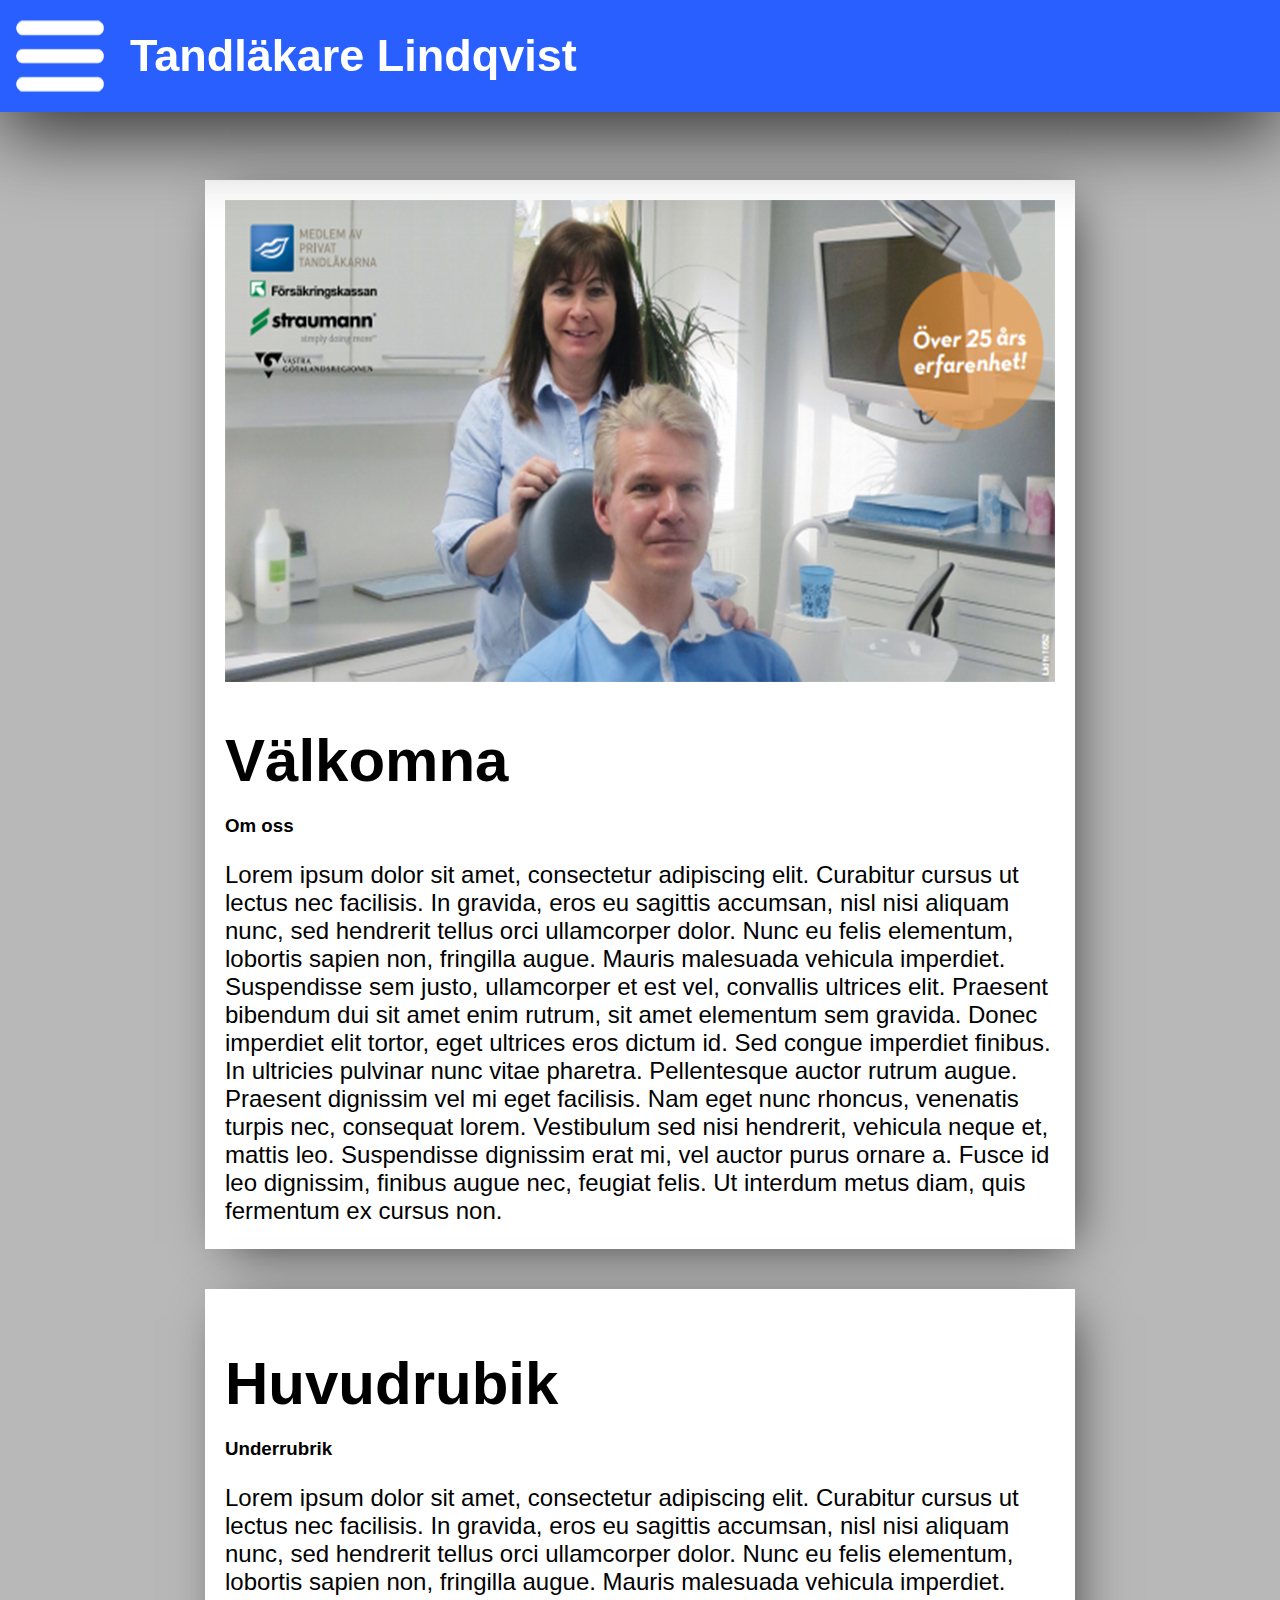
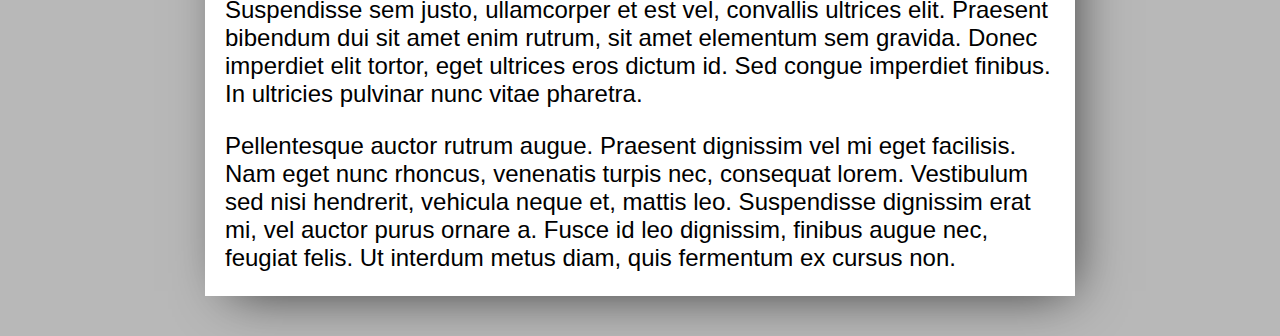
==== template/site/index.html @ 8f458cde "Finslip" ====
<!DOCTYPE html>
<html>
<head>
    <meta charset="utf-8" />
    <title>Tandläkare Lindqvist</title>
    <link href="./css/main.css" rel="stylesheet"/>
</head>
    <body>
      <div class="hamburgare_och_nav">

      <div class="hamburgare">
        <div class="hikon_close">
        <img src="./img/ic_close_white_3x.png" class="hclose" onclick="hamburgarmeny()">
      </div>
      <div class="links">
        <a href="./index.html" class="button" id="top">Hem</a>
        <a href="./personal.html" class="button">Personal</a>
        <a href="./behandlingar.html" class="button">Behandlingar</a>
        <a href="./kontakta.html" class="button">Kontakta</a>
      </div>
      </div>
      <nav>
        <img src="./img/hamburgar_menu.png" class="hikon" onclick="hamburgarmeny()">
        <h1 id="titel">Tandläkare Lindqvist</h1>
      </nav>
    </div>
      <div class="container">
        <main>
          <div class="box1">
          <img src="./img/kort2.png">
          <h1 id="fix">Välkomna</h1>
            <h3 id="fix2">Om oss</h3>
            <p>Lorem ipsum dolor sit amet, consectetur adipiscing elit. Curabitur cursus ut lectus nec facilisis.
              In gravida, eros eu sagittis accumsan, nisl nisi aliquam nunc, sed
              hendrerit tellus orci ullamcorper dolor. Nunc eu felis elementum,
              lobortis sapien non, fringilla augue. Mauris malesuada vehicula
              imperdiet. Suspendisse sem justo, ullamcorper et est vel, convallis ultrices elit.
              Praesent bibendum dui sit amet enim rutrum, sit amet elementum sem gravida.
              Donec imperdiet elit tortor, eget ultrices eros dictum id.
              Sed congue imperdiet finibus. In ultricies pulvinar nunc vitae
              pharetra. Pellentesque auctor rutrum augue. Praesent dignissim
              vel mi eget facilisis. Nam eget nunc rhoncus, venenatis turpis
              nec, consequat lorem. Vestibulum sed nisi hendrerit, vehicula
              neque et, mattis leo. Suspendisse dignissim erat mi, vel auctor purus
              ornare a. Fusce id leo dignissim, finibus augue nec, feugiat felis.
              Ut interdum metus diam, quis fermentum ex cursus non.</p>
            </div>
            <div class="box1">
            <h1 id="fix">Huvudrubik</h1>
              <h3 id="fix2">Underrubrik</h3>
              <p>Lorem ipsum dolor sit amet, consectetur adipiscing elit. Curabitur cursus ut lectus nec facilisis.
                In gravida, eros eu sagittis accumsan, nisl nisi aliquam nunc, sed
                hendrerit tellus orci ullamcorper dolor. Nunc eu felis elementum,
                lobortis sapien non, fringilla augue. Mauris malesuada vehicula
                imperdiet. Suspendisse sem justo, ullamcorper et est vel, convallis ultrices elit.
                Praesent bibendum dui sit amet enim rutrum, sit amet elementum sem gravida.
                Donec imperdiet elit tortor, eget ultrices eros dictum id.
                Sed congue imperdiet finibus. In ultricies pulvinar nunc vitae
                pharetra. </p>
              <p>Pellentesque auctor rutrum augue. Praesent dignissim
                vel mi eget facilisis. Nam eget nunc rhoncus, venenatis turpis
                nec, consequat lorem. Vestibulum sed nisi hendrerit, vehicula
                neque et, mattis leo. Suspendisse dignissim erat mi, vel auctor purus
                ornare a. Fusce id leo dignissim, finibus augue nec, feugiat felis.
                Ut interdum metus diam, quis fermentum ex cursus non.</p>
              </div>
        </main>
        <aside>

        </aside>
      </div>

      <footer>

      </footer>
    </body>
    <script src="./js/main.js"></script>
</html>
---- template/site/css/main.css ----
body {
  background-color: #B8B8B8;
  margin: 0;
  padding: 0;
  display: flex;
  flex-direction: column;
}

/*--------Texter och titlar------*/
p, a, h1, h3{
  font-family: sans-serif;
}

h1{
  font-size: 60px;
}

p{
  font-size: 24px;
}

#fix{
  margin-bottom: 20px;
}

#fix2{
  margin-top: 0;
}

h2{
  font-size: 45px;
}
#titel{
  font-size: 45px;
  margin-left: 20px;
  color: white;
}

#personal{
  font-size: 45px;
  font-family: sans-serif;
}

/*----text och titlar slut -------------*/

/* ---------------Naven och hamburgare ------------------*/

/* --------------------knappar-------------- */
.button {
    background-color: #295FFF;
    border: none;
    color: white;
    padding: 30px 70px;
    text-align: center;
    text-decoration: none;
    display: flex;
    font-size: 50px;
    cursor: pointer;
    align-items: center;
}


.button:hover {
    background-color: #0136D4;
}

#top{
  margin-top: 60px;
}
/*-------------------------Knappar slut---------------- */
/* ---------hamburgare ikon------------------- */

.hikon{
  margin-left: 10px;
}

.hikon_close{
  display: flex;
  justify-content: flex-end;
  margin:15px;
}
/* ---------hamburgare ikon slut--------- */

nav{
  display: flex;
  flex-direction: row;
  width: 100%;
  background-color: #295FFF;
  position: fixed;
  -webkit-box-shadow: 0px 20px 79px 0px rgba(0,0,0,0.75);
  -moz-box-shadow: 0px 20px 79px 0px rgba(0,0,0,0.75);
  box-shadow: 0px 20px 79px 0px rgba(0,0,0,0.75);
}

.hamburgare_och_nav{
  display: flex;
  flex-direction: row;
}
/*------------------- animation-------------------- */

@keyframes dropHeader {
  0% {
    transform: translateX(-100%);
  }
  100% {
    transform: translateX(0);
  }
}

/*--------------- animation slut----------------- */

.hamburgare{
  display:none;
  position: fixed;
  z-index: 1;
  height: 100%;
  background-color: #295FFF;
  border-right: 5px solid black;
  animation-name: dropHeader;
  animation-iteration-count: 1;
  animation-timing-function: ease-out;
  animation-duration: 0.1s;
}
 /* ----------------hamburgarmeny javascript----------- */

 .hamburgare_js{
   display: block;
}

 /* ------------------hamburgarmeny javascript slut-------------- */

 /* ---------------Naven och hamburgare slut-------------------------*/

 /* ---------------------container start----------------- */

.container{
  display: flex;
  flex-direction: row;
  justify-content: center;
  margin-top: 180px;
}
/* ----------------main--------------------- */

main{
  display: flex;
  justify-content: center;
  flex-direction: column;;
  width: 870px;
  align-content: center;
  align-items: center;
}

.box1{
    background-color: white;
    padding-left: 20px;
    padding-right: 20px;
    padding-top: 20px;
    margin-bottom: 40px;
    -webkit-box-shadow: 10px 10px 51px -15px rgba(0,0,0,0.75);
    -moz-box-shadow: 10px 10px 51px -15px rgba(0,0,0,0.75);
    box-shadow: 10px 10px 51px -15px rgba(0,0,0,0.75);
    width: 830px;
}
/* --------------personal del --------------- */
.pbild{
  display: flex;
  flex-direction: row;
  align-items: center;
}

.avatar{
  margin-left: 20px;
}

/* --------------personal del slut--------------- */

/*-------------main slut------------------------------  */

/* --------------------media för mobil o dator---------- */

@media all and (max-width:361px) {
  aside{
    display: none;
  }
}
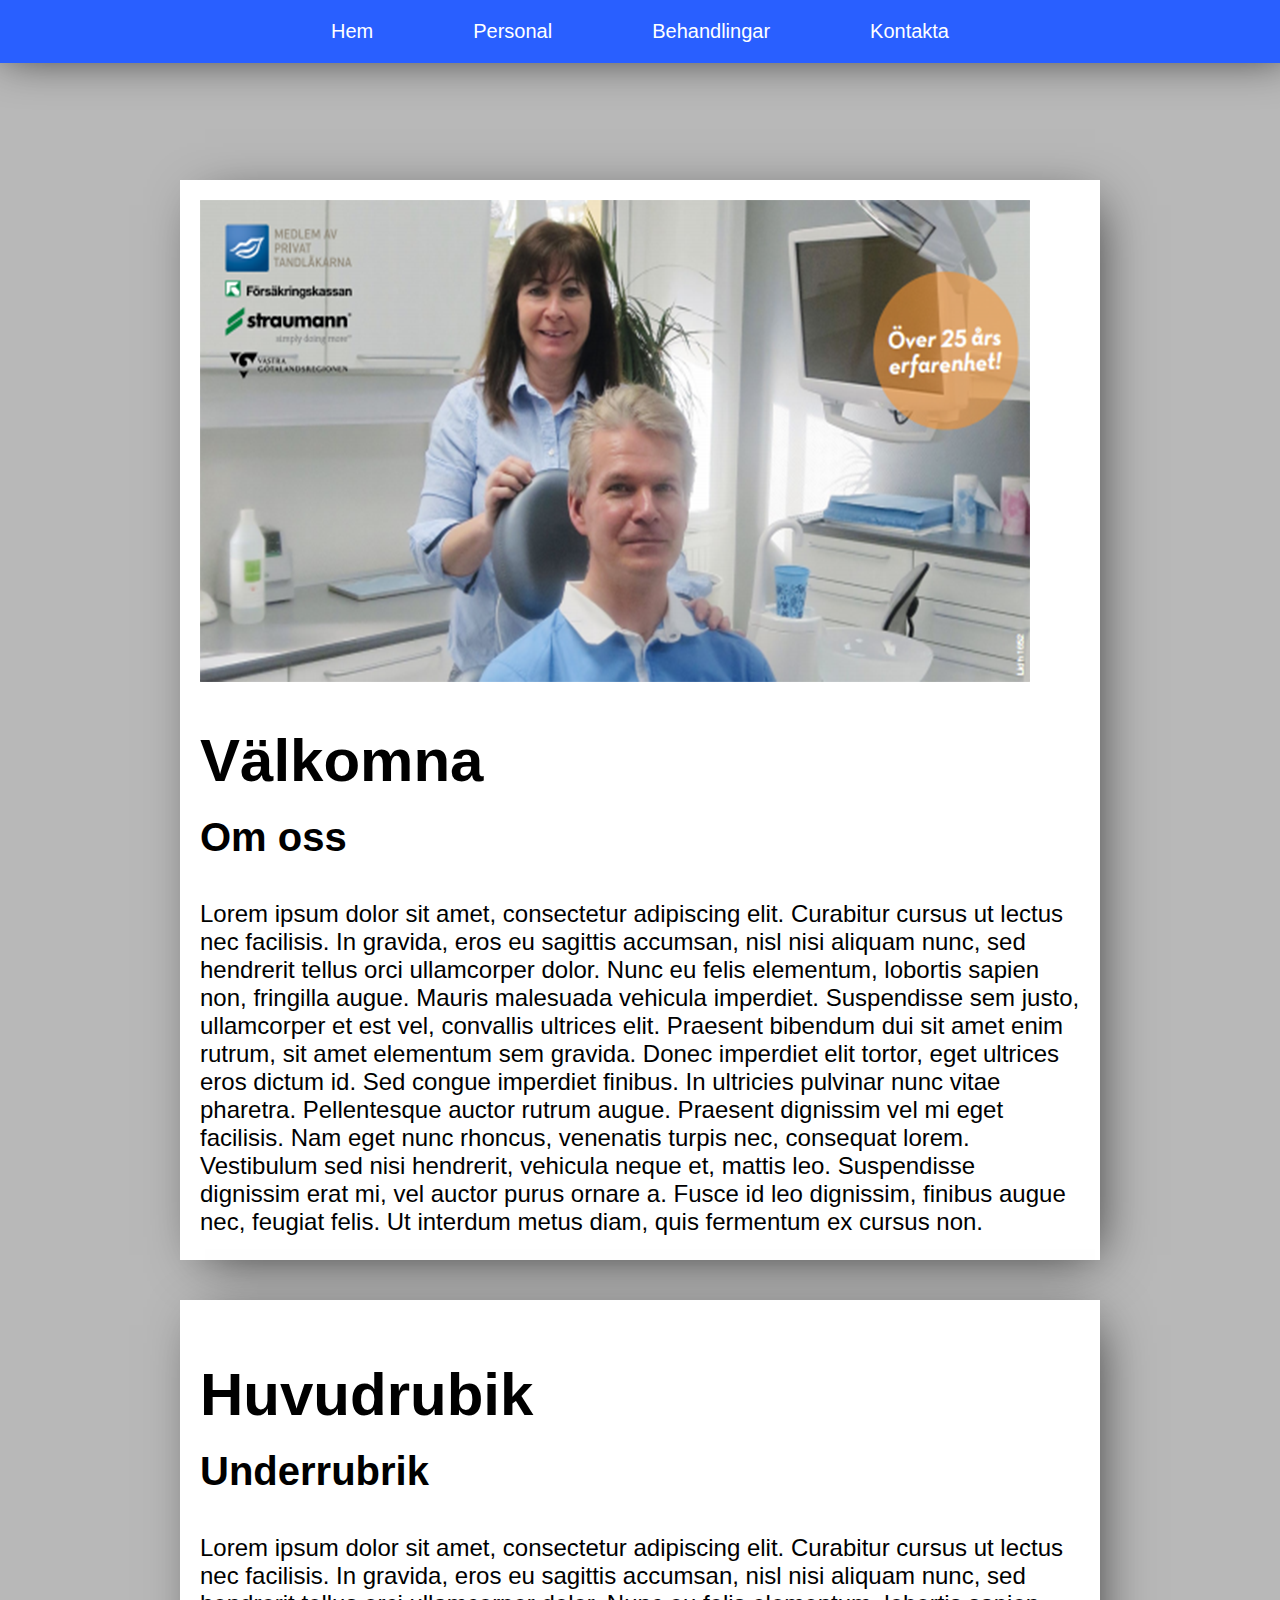
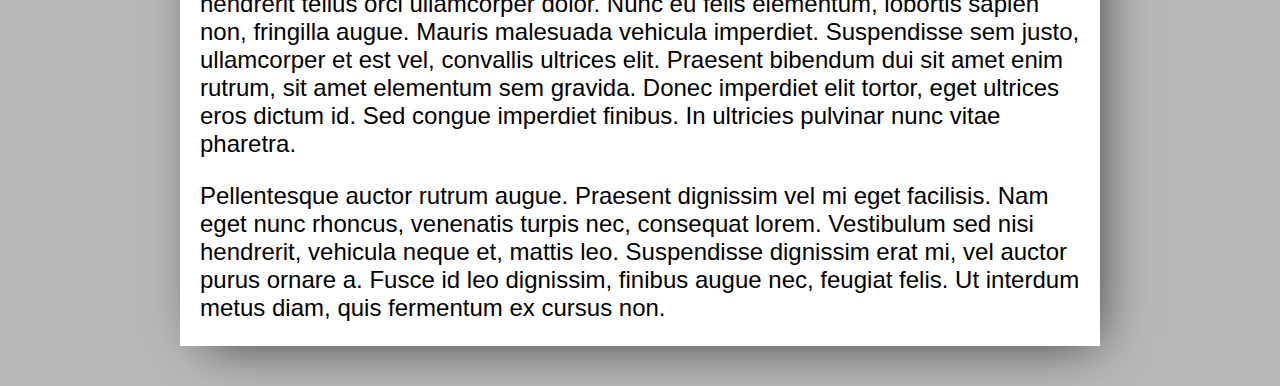
==== commit 2abc4fdd: "Start desk" ====
--- a/template/site/index.html
+++ b/template/site/index.html
@@ -6,6 +6,15 @@
     <link href="./css/main.css" rel="stylesheet"/>
 </head>
     <body>
+
+      <div class="nav_desk">
+        <a href="./index.html" class="button">Hem</a>
+        <a href="./personal.html" class="button">Personal</a>
+      <!--   <img src="./img/tand_2.png" width="100px" height="100px" id="nav_logo"> -->
+        <a href="./behandlingar.html" class="button">Behandlingar</a>
+        <a href="./kontakta.html" class="button">Kontakta</a>
+      </div>
+
       <div class="hamburgare_och_nav">
 
       <div class="hamburgare">
--- a/template/site/css/main.css
+++ b/template/site/css/main.css
@@ -7,7 +7,7 @@
 }
 
 /*--------Texter och titlar------*/
-p, a, h1, h3{
+p, a, h1, h3, h4{
   font-family: sans-serif;
 }
 
@@ -27,9 +27,18 @@
   margin-top: 0;
 }
 
-h2{
-  font-size: 45px;
-}
+#fix3{
+  font-size: 26px;
+}
+
+h3{
+  font-size: 40px;
+}
+
+h4{
+  font-size: 20px;
+}
+
 #titel{
   font-size: 45px;
   margin-left: 20px;
@@ -39,6 +48,15 @@
 #personal{
   font-size: 45px;
   font-family: sans-serif;
+}
+
+li{
+  font-size: 45px;
+  font-family: sans-serif;
+}
+
+.plist{
+  margin-left: 20px;
 }
 
 /*----text och titlar slut -------------*/
@@ -131,7 +149,7 @@
 
  /* ---------------Naven och hamburgare slut-------------------------*/
 
- /* ---------------------container start----------------- */
+ /* ---------------------container----------------- */
 
 .container{
   display: flex;
@@ -178,8 +196,51 @@
 
 /* --------------------media för mobil o dator---------- */
 
-@media all and (max-width:361px) {
+@media all and (max-device-width:361px) {
   aside{
     display: none;
   }
-}
+  .nav_desk{
+    display: none;
+  }
+}
+
+@media all and (min-device-width:362px) {
+  .hamburgare_och_nav{
+    display: none;
+  }
+  .nav_desk{
+    width: 100%;
+    background-color:#295FFF;
+    display: flex;
+    flex-direction: row;
+    justify-content: center;
+    position: fixed;
+    -webkit-box-shadow: 6px -9px 45px 2px rgba(0,0,0,0.75);
+    -moz-box-shadow: 6px -9px 45px 2px rgba(0,0,0,0.75);
+    box-shadow: 6px -9px 45px 2px rgba(0,0,0,0.75);
+  }
+
+  .button{
+    font-size: 20px;
+    padding: 20px 50px;
+  }
+
+  /* #nav_logo{
+    margin-top: 15px;
+    position: absolute;;
+  }
+
+}
+*/
+
+main{
+  width: auto;
+  margin-right: 180px;
+  background-color: none;
+  margin-left: 180px;
+}
+
+.box1{
+  width: auto;
+}
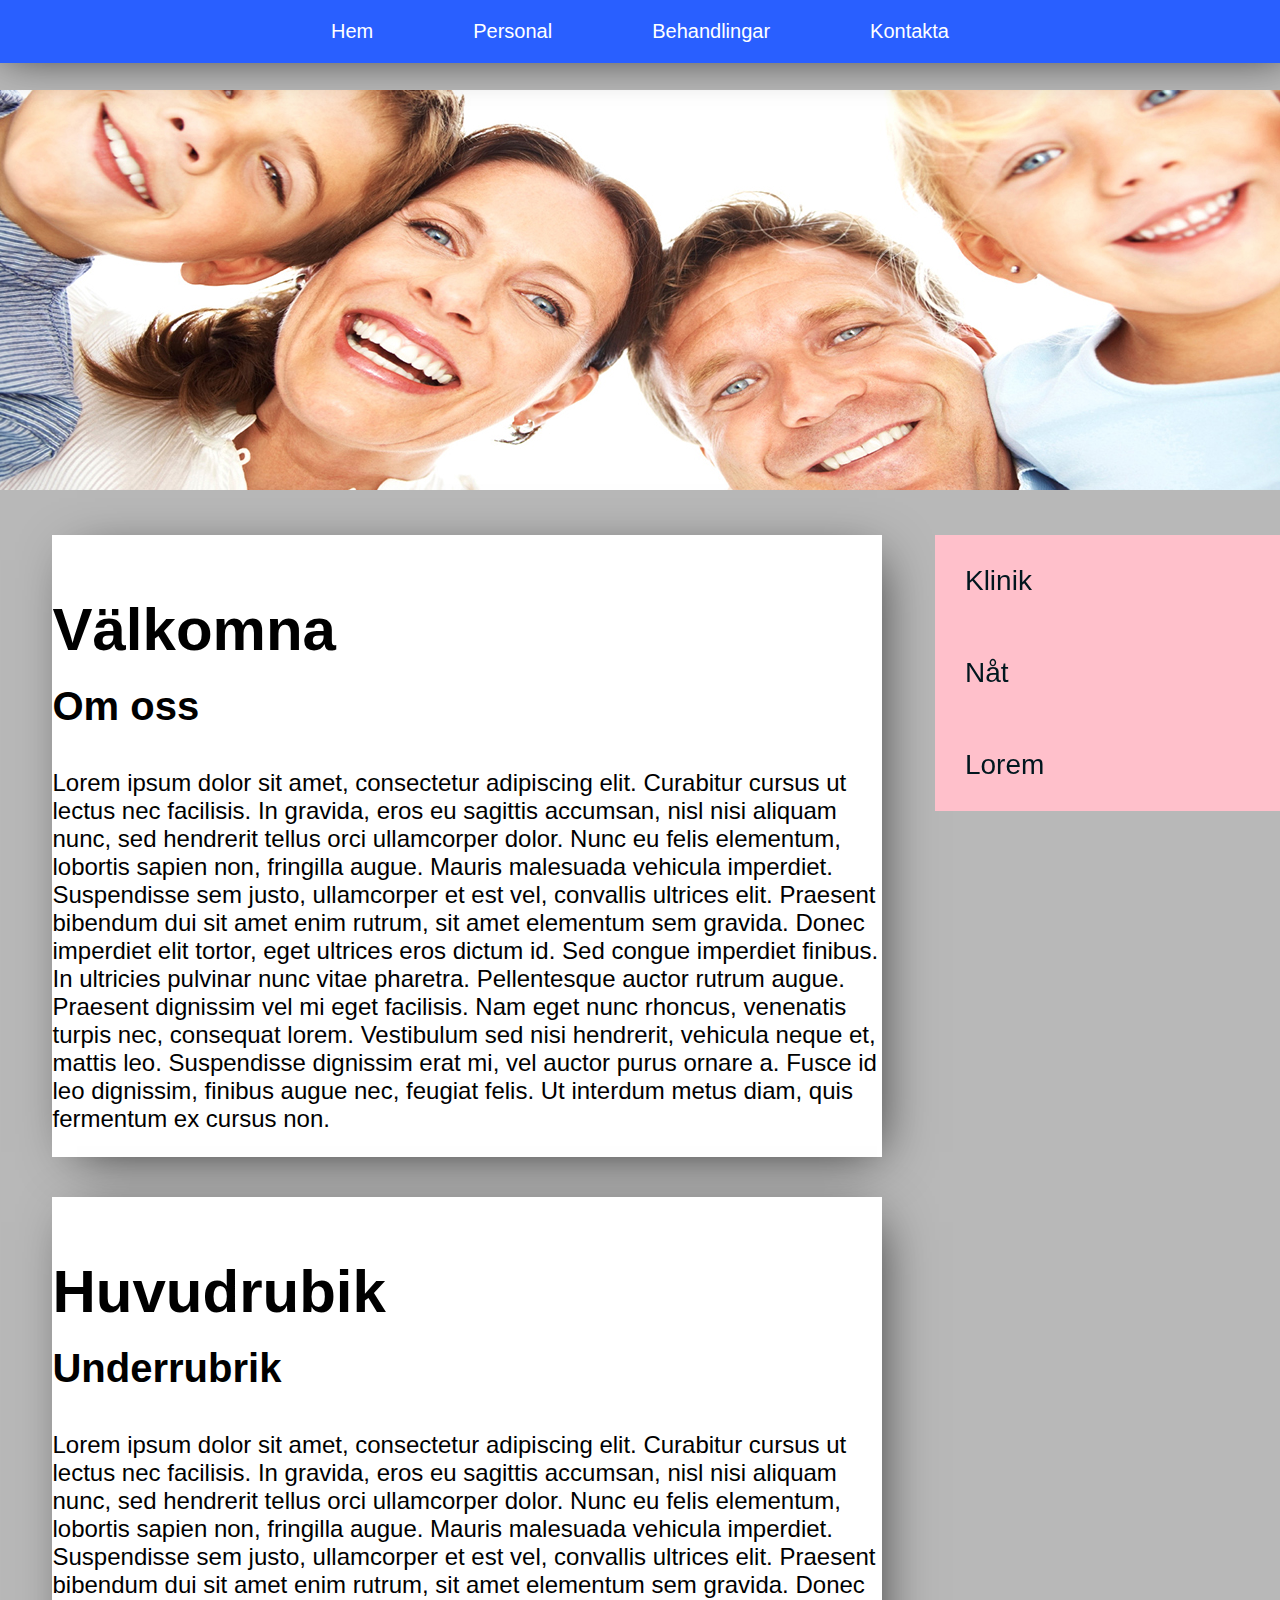
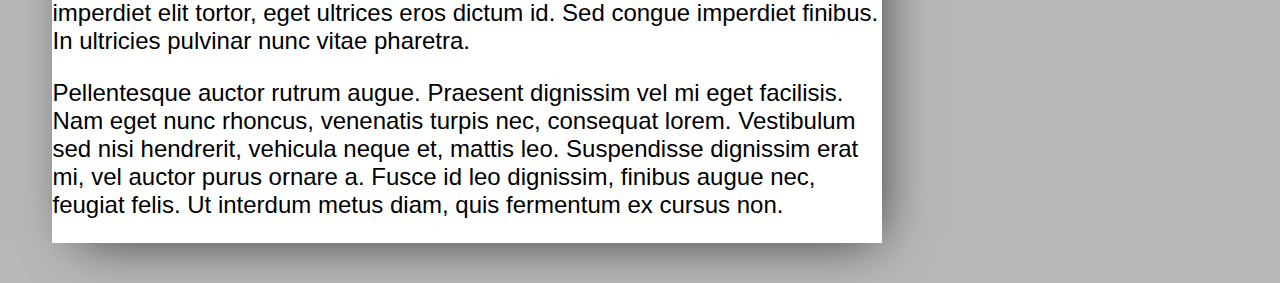
==== commit b8c3d11b: "Första sidan desktop" ====
--- a/template/site/index.html
+++ b/template/site/index.html
@@ -8,11 +8,11 @@
     <body>
 
       <div class="nav_desk">
-        <a href="./index.html" class="button">Hem</a>
-        <a href="./personal.html" class="button">Personal</a>
-      <!--   <img src="./img/tand_2.png" width="100px" height="100px" id="nav_logo"> -->
-        <a href="./behandlingar.html" class="button">Behandlingar</a>
-        <a href="./kontakta.html" class="button">Kontakta</a>
+        <a href="./index.html" class="button1">Hem</a>
+        <a href="./personal.html" class="button1">Personal</a>
+      <!--   <img src="./img/tand_2.png" id="nav_logo"> -->
+        <a href="./behandlingar.html" class="button1">Behandlingar</a>
+        <a href="./kontakta.html" class="button1">Kontakta</a>
       </div>
 
       <div class="hamburgare_och_nav">
@@ -22,10 +22,10 @@
         <img src="./img/ic_close_white_3x.png" class="hclose" onclick="hamburgarmeny()">
       </div>
       <div class="links">
-        <a href="./index.html" class="button" id="top">Hem</a>
-        <a href="./personal.html" class="button">Personal</a>
-        <a href="./behandlingar.html" class="button">Behandlingar</a>
-        <a href="./kontakta.html" class="button">Kontakta</a>
+        <a href="./index.html" class="button1" id="top">Hem</a>
+        <a href="./personal.html" class="button1">Personal</a>
+        <a href="./behandlingar.html" class="button1">Behandlingar</a>
+        <a href="./kontakta.html" class="button1">Kontakta</a>
       </div>
       </div>
       <nav>
@@ -33,10 +33,15 @@
         <h1 id="titel">Tandläkare Lindqvist</h1>
       </nav>
     </div>
+
+    <div class="yttre_container">
+    <header>
+      <img src="./img/stockphoto.jpg">
+    </header>
       <div class="container">
         <main>
           <div class="box1">
-          <img src="./img/kort2.png">
+          <img src="./img/kort2.png" id="kort">
           <h1 id="fix">Välkomna</h1>
             <h3 id="fix2">Om oss</h3>
             <p>Lorem ipsum dolor sit amet, consectetur adipiscing elit. Curabitur cursus ut lectus nec facilisis.
@@ -75,13 +80,16 @@
               </div>
         </main>
         <aside>
-
-        </aside>
+          <a href="./fakta.html"><button class="button"><span>Klinik </span></button></a>
+          <a href="https://www.youtube.com/watch?v=dQw4w9WgXcQ"><button class="button"><span>Nåt </span></button></a>
+          <a href="http://www.cit.chalmers.se/kunskapsomraden/material/graf/"><button class="button"><span>Lorem</span></button></a>
+        </aside> 
       </div>
 
       <footer>
 
       </footer>
+    </div>
     </body>
     <script src="./js/main.js"></script>
 </html>
--- a/template/site/css/main.css
+++ b/template/site/css/main.css
@@ -64,7 +64,7 @@
 /* ---------------Naven och hamburgare ------------------*/
 
 /* --------------------knappar-------------- */
-.button {
+.button1 {
     background-color: #295FFF;
     border: none;
     color: white;
@@ -78,7 +78,7 @@
 }
 
 
-.button:hover {
+.button1:hover {
     background-color: #0136D4;
 }
 
@@ -156,8 +156,18 @@
   flex-direction: row;
   justify-content: center;
   margin-top: 180px;
-}
-/* ----------------main--------------------- */
+
+}
+
+/*----------------------- header-------------------------- */
+
+ header{
+   display: flex;
+   flex-direction: row;
+   margin-top: 90px;
+   justify-content: center;
+ }
+/* ----------------main------------------------------------ */
 
 main{
   display: flex;
@@ -197,15 +207,24 @@
 /* --------------------media för mobil o dator---------- */
 
 @media all and (max-device-width:361px) {
+
   aside{
     display: none;
   }
+
   .nav_desk{
     display: none;
   }
+
+  header{
+    display: none;
+  }
+
 }
 
 @media all and (min-device-width:362px) {
+
+/* -----------------------Nav för desktop------------- */
   .hamburgare_och_nav{
     display: none;
   }
@@ -221,26 +240,81 @@
     box-shadow: 6px -9px 45px 2px rgba(0,0,0,0.75);
   }
 
-  .button{
+  .button1{
     font-size: 20px;
     padding: 20px 50px;
   }
 
-  /* #nav_logo{
-    margin-top: 15px;
-    position: absolute;;
-  }
-
-}
-*/
-
-main{
-  width: auto;
-  margin-right: 180px;
-  background-color: none;
-  margin-left: 180px;
-}
-
-.box1{
-  width: auto;
-}
+/* --------------Nav för desktop slut------------------ */
+/* --------------------Knappar i aside---------------- */
+
+  .button {
+    display: inline-block;
+    background-color: pink;
+    border: none;
+    color: #01161E;
+    text-align: left;
+    font-size: 28px;
+    padding: 30px;
+    width: 100%;
+    transition: all 0.5s;
+    cursor: pointer;
+
+  }
+
+  .button span {
+    cursor: pointer;
+    display: inline-block;
+    position: relative;
+    transition: 0.5s;
+  }
+
+  .button span:after {
+    content: '»';
+    position: absolute;
+    opacity: 0;
+    top: 0;
+    right: -40px;
+    transition: 0.5s;
+  }
+
+
+  .button:hover span:after {
+    opacity: 1;
+    right: -20px;
+  }
+
+/* -------------------knappar i aside slut------------- */
+/* -------------------Ny "body" för desktop----------- */
+  body{
+    width: 100vw;
+  }
+
+  .yttre_container{
+    display: flex;
+    flex-direction: column;
+    width: 100vw;
+    align-content: center;
+    justify-content: center;
+  }
+
+  main{
+    width: 80vw;
+    background-color: none;
+  }
+
+  .box1{
+
+    padding-left: 0;
+    padding-right: 0;
+  }
+
+  .container{
+    display: flex;
+    flex-direction: row;
+    margin-top: 45px;
+  }
+
+  #kort{
+    display: none;
+  }
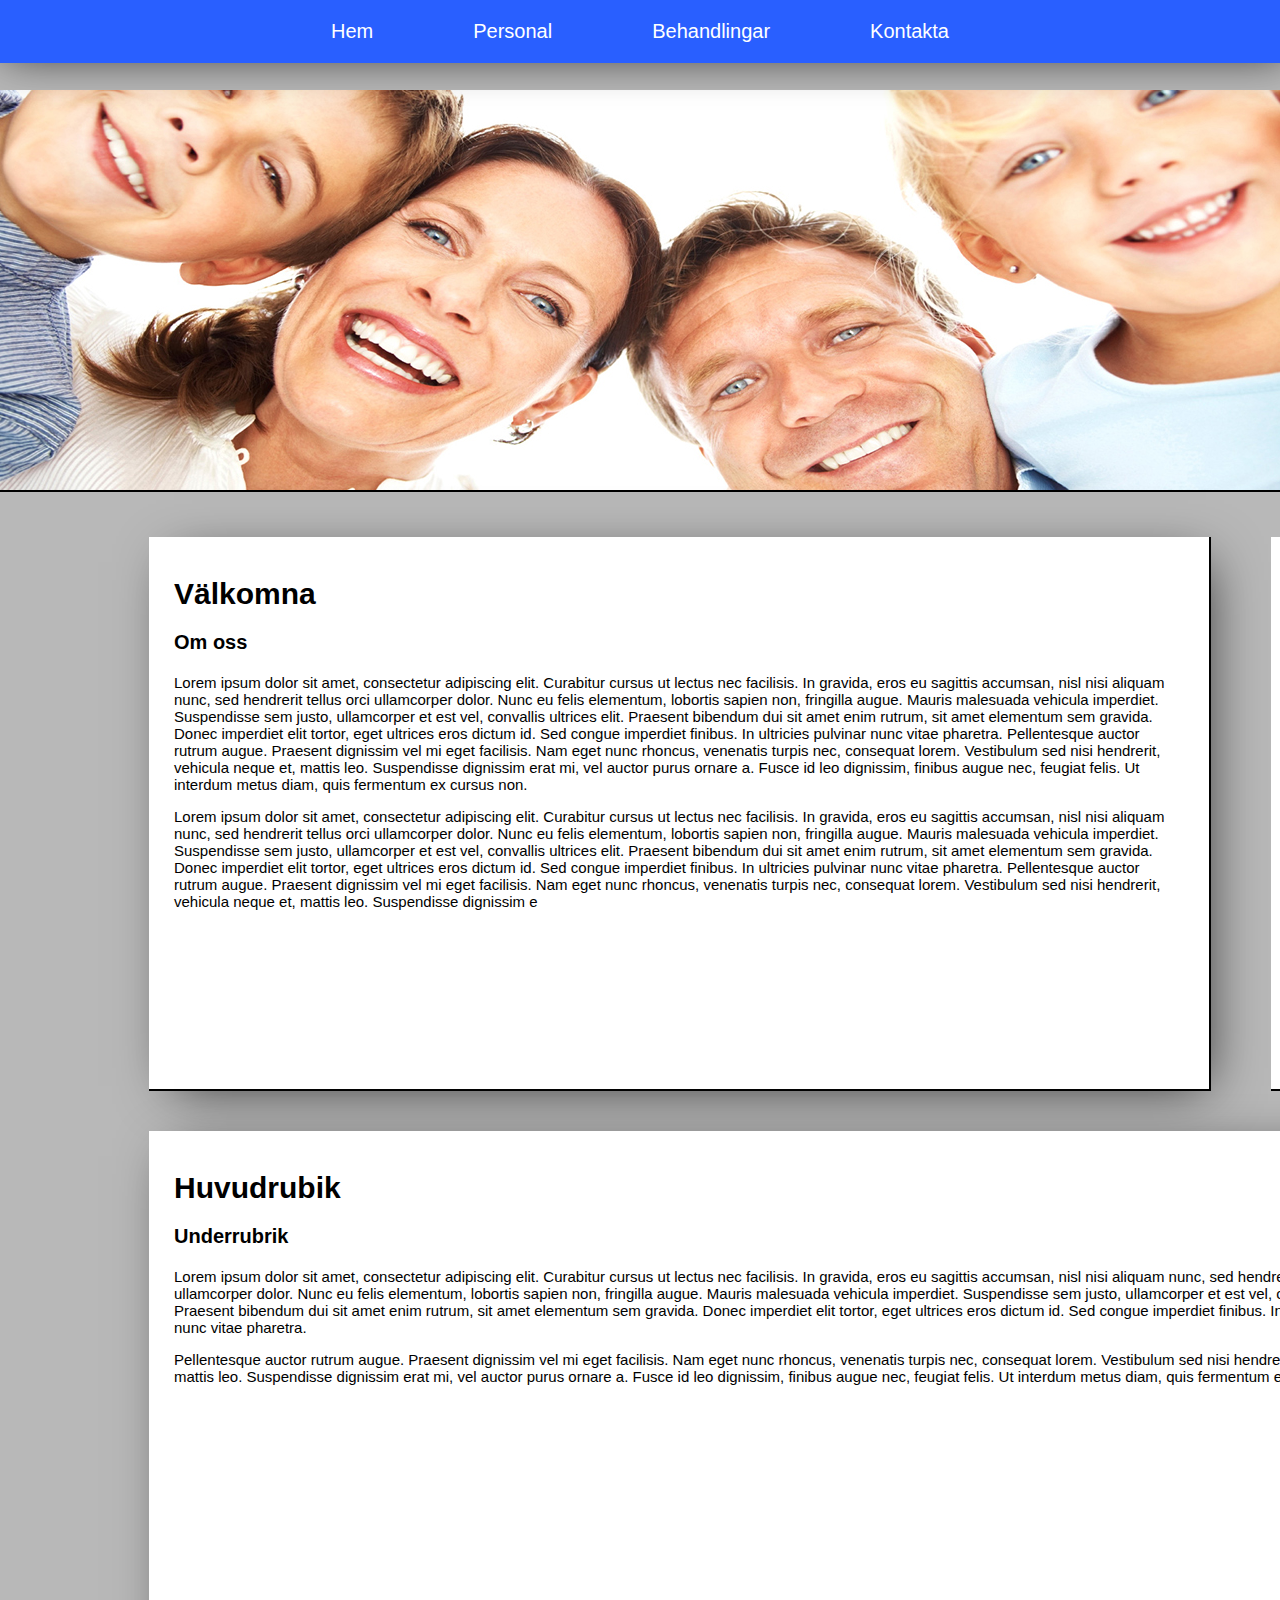
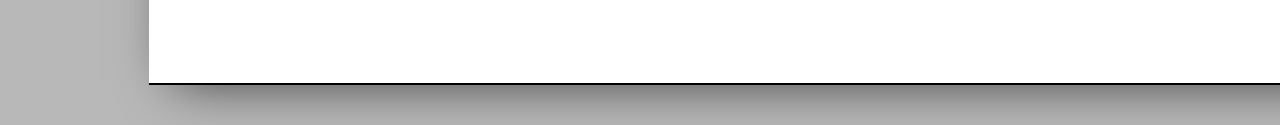
==== commit 3839d910: "Fixad nav för desktop och framsida klar" ====
--- a/template/site/index.html
+++ b/template/site/index.html
@@ -10,7 +10,6 @@
       <div class="nav_desk">
         <a href="./index.html" class="button1">Hem</a>
         <a href="./personal.html" class="button1">Personal</a>
-      <!--   <img src="./img/tand_2.png" id="nav_logo"> -->
         <a href="./behandlingar.html" class="button1">Behandlingar</a>
         <a href="./kontakta.html" class="button1">Kontakta</a>
       </div>
@@ -36,10 +35,11 @@
 
     <div class="yttre_container">
     <header>
-      <img src="./img/stockphoto.jpg">
+      <img src="./img/stockphoto.jpg" id="img">
     </header>
       <div class="container">
         <main>
+          <div class="fix_box">
           <div class="box1">
           <img src="./img/kort2.png" id="kort">
           <h1 id="fix">Välkomna</h1>
@@ -58,8 +58,30 @@
               neque et, mattis leo. Suspendisse dignissim erat mi, vel auctor purus
               ornare a. Fusce id leo dignissim, finibus augue nec, feugiat felis.
               Ut interdum metus diam, quis fermentum ex cursus non.</p>
+
+              <p>Lorem ipsum dolor sit amet, consectetur adipiscing elit. Curabitur cursus ut lectus nec facilisis.
+                In gravida, eros eu sagittis accumsan, nisl nisi aliquam nunc, sed
+                hendrerit tellus orci ullamcorper dolor. Nunc eu felis elementum,
+                lobortis sapien non, fringilla augue. Mauris malesuada vehicula
+                imperdiet. Suspendisse sem justo, ullamcorper et est vel, convallis ultrices elit.
+                Praesent bibendum dui sit amet enim rutrum, sit amet elementum sem gravida.
+                Donec imperdiet elit tortor, eget ultrices eros dictum id.
+                Sed congue imperdiet finibus. In ultricies pulvinar nunc vitae
+                pharetra. Pellentesque auctor rutrum augue. Praesent dignissim
+                vel mi eget facilisis. Nam eget nunc rhoncus, venenatis turpis
+                nec, consequat lorem. Vestibulum sed nisi hendrerit, vehicula
+                neque et, mattis leo. Suspendisse dignissim e</p>
             </div>
-            <div class="box1">
+            <aside>
+              <a href="./fakta.html"><button class="button"><span>Klinik </span></button></a>
+              <a href="https://www.youtube.com/watch?v=dQw4w9WgXcQ"><button class="button"><span>Nåt </span></button></a>
+              <a href="http://www.cit.chalmers.se/kunskapsomraden/material/graf/"><button class="button"><span>Lorem</span></button></a>
+              <a href="./fakta.html"><button class="button"><span>Klinik </span></button></a>
+              <a href="https://www.youtube.com/watch?v=dQw4w9WgXcQ"><button class="button"><span>Nåt </span></button></a>
+              <a href="http://www.cit.chalmers.se/kunskapsomraden/material/graf/"><button class="button" id ="bot"><span>Lorem</span></button></a>
+            </aside>
+          </div>
+            <div class="box1" id="extra">
             <h1 id="fix">Huvudrubik</h1>
               <h3 id="fix2">Underrubrik</h3>
               <p>Lorem ipsum dolor sit amet, consectetur adipiscing elit. Curabitur cursus ut lectus nec facilisis.
@@ -79,11 +101,6 @@
                 Ut interdum metus diam, quis fermentum ex cursus non.</p>
               </div>
         </main>
-        <aside>
-          <a href="./fakta.html"><button class="button"><span>Klinik </span></button></a>
-          <a href="https://www.youtube.com/watch?v=dQw4w9WgXcQ"><button class="button"><span>Nåt </span></button></a>
-          <a href="http://www.cit.chalmers.se/kunskapsomraden/material/graf/"><button class="button"><span>Lorem</span></button></a>
-        </aside> 
       </div>
 
       <footer>
--- a/template/site/css/main.css
+++ b/template/site/css/main.css
@@ -1,3 +1,4 @@
+
 body {
   background-color: #B8B8B8;
   margin: 0;
@@ -238,6 +239,7 @@
     -webkit-box-shadow: 6px -9px 45px 2px rgba(0,0,0,0.75);
     -moz-box-shadow: 6px -9px 45px 2px rgba(0,0,0,0.75);
     box-shadow: 6px -9px 45px 2px rgba(0,0,0,0.75);
+    z-index: 1;
   }
 
   .button1{
@@ -250,16 +252,21 @@
 
   .button {
     display: inline-block;
-    background-color: pink;
+    background-color: white;
     border: none;
     color: #01161E;
     text-align: left;
     font-size: 28px;
     padding: 30px;
-    width: 100%;
     transition: all 0.5s;
     cursor: pointer;
-
+    border-right: 2px solid black;
+    width: 180px;
+    margin-left: 40px;
+  }
+
+  #bot{
+    border-bottom: 2px solid black;
   }
 
   .button span {
@@ -286,9 +293,6 @@
 
 /* -------------------knappar i aside slut------------- */
 /* -------------------Ny "body" för desktop----------- */
-  body{
-    width: 100vw;
-  }
 
   .yttre_container{
     display: flex;
@@ -298,23 +302,71 @@
     justify-content: center;
   }
 
+  #img{
+    border-bottom: 2px solid black;
+      border-right: 2px solid black;
+  }
+
+
   main{
     width: 80vw;
     background-color: none;
   }
 
   .box1{
-
+    width: 1100px;
     padding-left: 0;
     padding-right: 0;
+    height: 532px;
+    border-bottom: 2px solid black;
+    border-right: 2px solid black;
+    width: 1060px;
   }
 
   .container{
     display: flex;
     flex-direction: row;
     margin-top: 45px;
+    width: 1300px;
+    margin-left: 150px;
   }
 
   #kort{
     display: none;
   }
+
+  #extra{
+    width: 1300px;
+  }
+
+  .fix_box{
+    display: flex;
+    flex-direction: row;
+    justify-content: center;
+  }
+
+  aside{
+    display: flex;
+    flex-direction: column;
+    margin-left: 20px;
+  }
+/* -------------------Ny "body" för desktop slut----------- */
+
+/* -------------------Text fix----------- */
+
+  h1,h3,p{
+    margin-left: 25px;
+    margin-right: 25px;
+  }
+
+  p{
+    font-size: 15px;
+  }
+
+  h3{
+    font-size: 20px;
+  }
+
+  h1{
+    font-size: 30px;
+  }
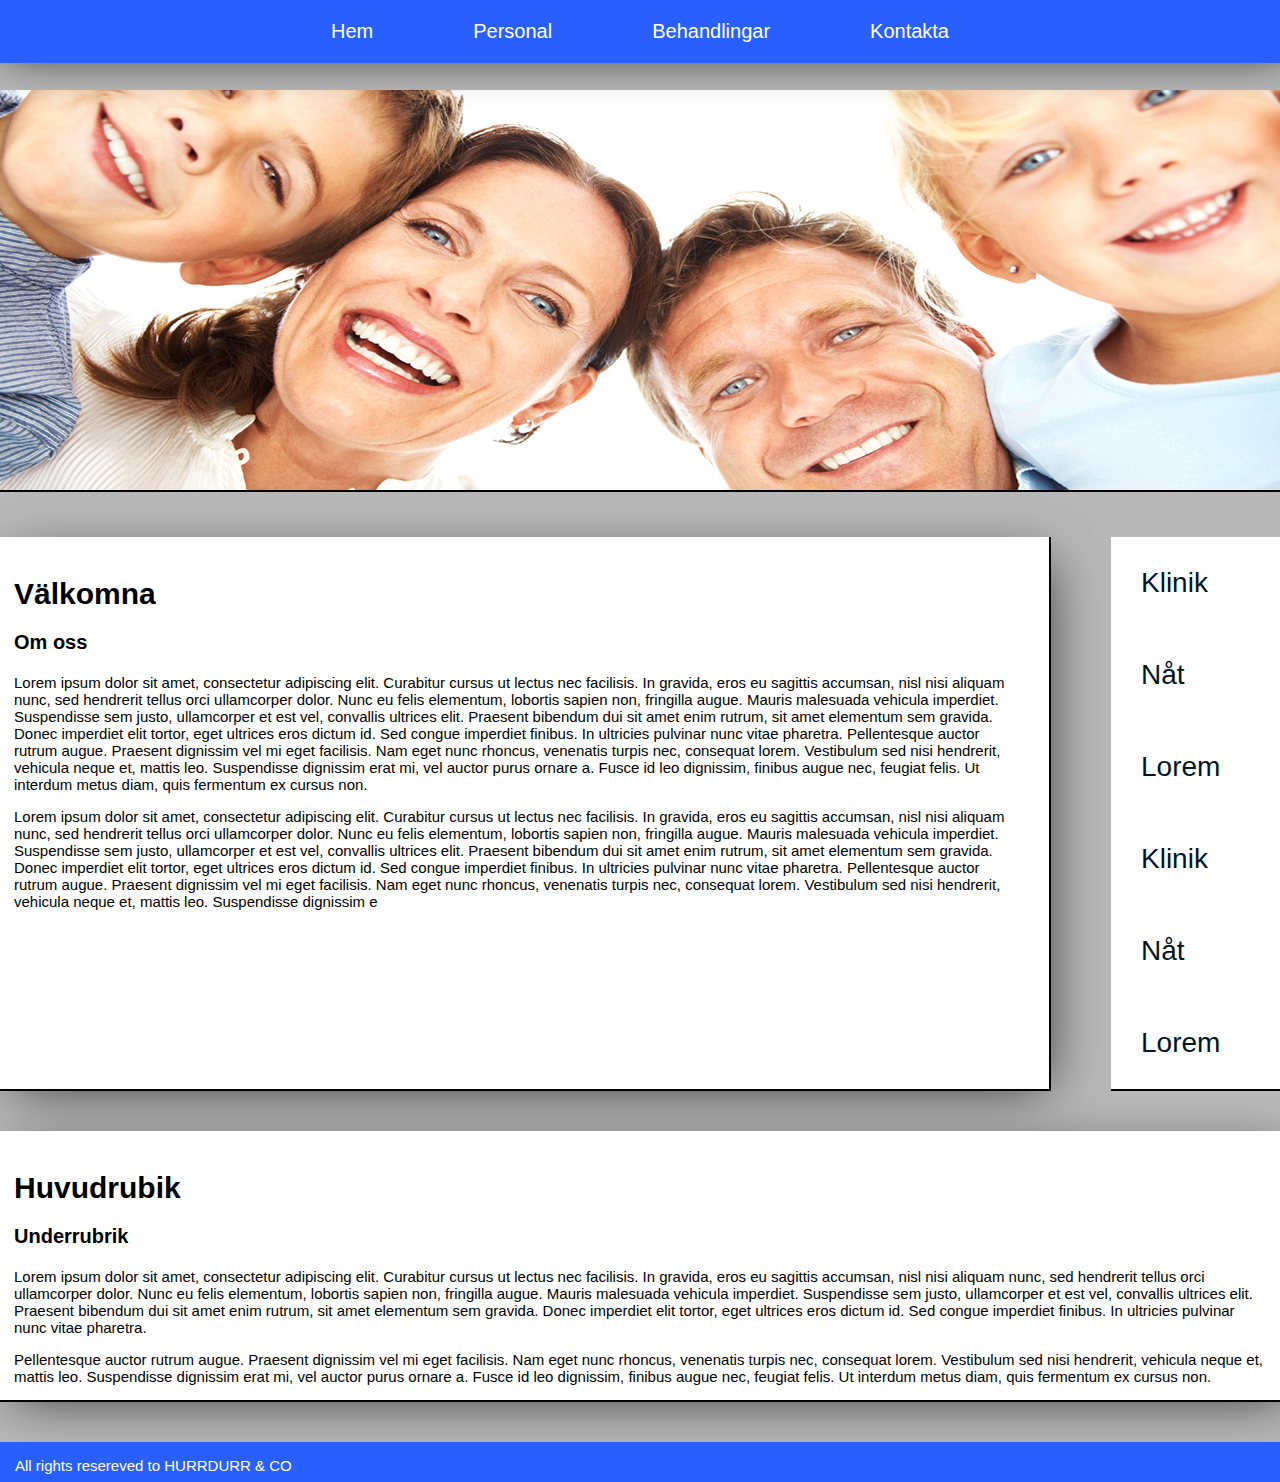
==== commit 369f55b8: "Princip klar" ====
--- a/template/site/index.html
+++ b/template/site/index.html
@@ -34,13 +34,14 @@
     </div>
 
     <div class="yttre_container">
+      
     <header>
       <img src="./img/stockphoto.jpg" id="img">
     </header>
       <div class="container">
         <main>
           <div class="fix_box">
-          <div class="box1">
+          <div class="box1" id="unik_box">
           <img src="./img/kort2.png" id="kort">
           <h1 id="fix">Välkomna</h1>
             <h3 id="fix2">Om oss</h3>
@@ -104,8 +105,9 @@
       </div>
 
       <footer>
+        <p id="footer_txt">All rights resereved to HURRDURR & CO</p>
+      </footer>
 
-      </footer>
     </div>
     </body>
     <script src="./js/main.js"></script>
--- a/template/site/css/main.css
+++ b/template/site/css/main.css
@@ -1,3 +1,7 @@
+html{
+  overflow-x: hidden;
+}
+
 
 body {
   background-color: #B8B8B8;
@@ -190,6 +194,19 @@
     box-shadow: 10px 10px 51px -15px rgba(0,0,0,0.75);
     width: 830px;
 }
+
+ .box2{
+   background-color: white;
+   padding-left: 20px;
+   padding-right: 20px;
+   padding-top: 20px;
+   margin-bottom: 40px;
+   -webkit-box-shadow: 10px 10px 51px -15px rgba(0,0,0,0.75);
+   -moz-box-shadow: 10px 10px 51px -15px rgba(0,0,0,0.75);
+   box-shadow: 10px 10px 51px -15px rgba(0,0,0,0.75);
+   width: 830px;
+ }
+
 /* --------------personal del --------------- */
 .pbild{
   display: flex;
@@ -205,6 +222,12 @@
 
 /*-------------main slut------------------------------  */
 
+  footer{
+    height: 40px;
+    width: 1300px;
+    background-color: #295FFF;
+  }
+
 /* --------------------media för mobil o dator---------- */
 
 @media all and (max-device-width:361px) {
@@ -218,6 +241,10 @@
   }
 
   header{
+    display: none;
+  }
+
+  footer{
     display: none;
   }
 
@@ -300,6 +327,7 @@
     width: 100vw;
     align-content: center;
     justify-content: center;
+    align-items: center;
   }
 
   #img{
@@ -314,21 +342,27 @@
   }
 
   .box1{
-    width: 1100px;
     padding-left: 0;
     padding-right: 0;
-    height: 532px;
     border-bottom: 2px solid black;
     border-right: 2px solid black;
     width: 1060px;
   }
 
+  .box2{
+    padding-left: 0;
+    padding-right: 0;
+    border-bottom: 2px solid black;
+    border-right: 2px solid black;
+    width: 1300px;
+    margin-top: 90px;
+  }
+
   .container{
     display: flex;
     flex-direction: row;
     margin-top: 45px;
     width: 1300px;
-    margin-left: 150px;
   }
 
   #kort{
@@ -345,16 +379,22 @@
     justify-content: center;
   }
 
+  #unik_box{
+    height:532px;
+  }
+
   aside{
     display: flex;
     flex-direction: column;
     margin-left: 20px;
   }
+
 /* -------------------Ny "body" för desktop slut----------- */
 
+
 /* -------------------Text fix----------- */
 
-  h1,h3,p{
+  h1,h3,p,h4{
     margin-left: 25px;
     margin-right: 25px;
   }
@@ -370,3 +410,20 @@
   h1{
     font-size: 30px;
   }
+
+  h4{
+    font-size: 17px;
+  }
+
+  #footer_txt{
+    color: white;
+  }
+
+  li{
+    font-size: 20px;
+    font-family: sans-serif;
+  }
+
+  #personal{
+    font-size: 25px;
+  }
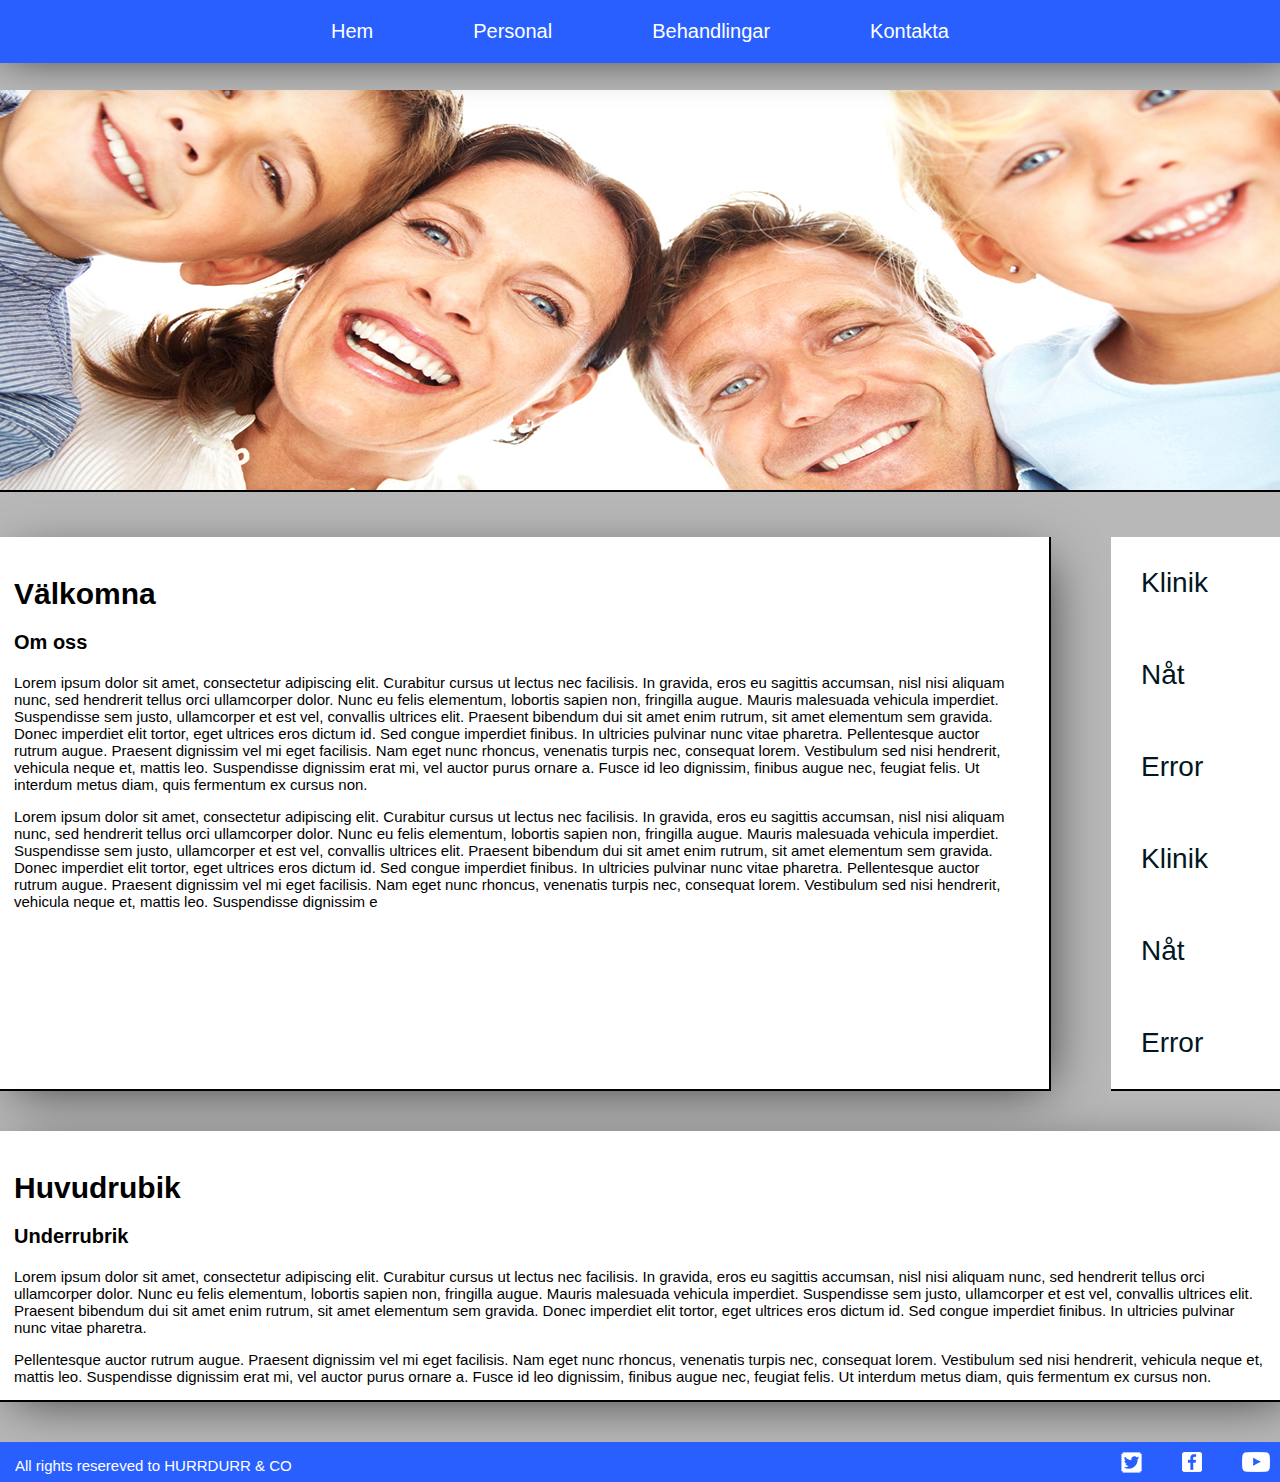
==== commit 4f8ecdd8: "Klar med footer och alla sidor" ====
--- a/template/site/index.html
+++ b/template/site/index.html
@@ -4,6 +4,7 @@
     <meta charset="utf-8" />
     <title>Tandläkare Lindqvist</title>
     <link href="./css/main.css" rel="stylesheet"/>
+    <link rel="shortcut icon" href="./img/favicon.png"/>
 </head>
     <body>
 
@@ -34,7 +35,7 @@
     </div>
 
     <div class="yttre_container">
-      
+
     <header>
       <img src="./img/stockphoto.jpg" id="img">
     </header>
@@ -74,12 +75,12 @@
                 neque et, mattis leo. Suspendisse dignissim e</p>
             </div>
             <aside>
-              <a href="./fakta.html"><button class="button"><span>Klinik </span></button></a>
+              <a href="./klinik.html"><button class="button"><span>Klinik </span></button></a>
               <a href="https://www.youtube.com/watch?v=dQw4w9WgXcQ"><button class="button"><span>Nåt </span></button></a>
-              <a href="http://www.cit.chalmers.se/kunskapsomraden/material/graf/"><button class="button"><span>Lorem</span></button></a>
-              <a href="./fakta.html"><button class="button"><span>Klinik </span></button></a>
+              <a href="./error.html"><button class="button"><span>Error</span></button></a>
+              <a href="./klinik.html"><button class="button"><span>Klinik </span></button></a>
               <a href="https://www.youtube.com/watch?v=dQw4w9WgXcQ"><button class="button"><span>Nåt </span></button></a>
-              <a href="http://www.cit.chalmers.se/kunskapsomraden/material/graf/"><button class="button" id ="bot"><span>Lorem</span></button></a>
+              <a href="./error.html"><button class="button" id ="bot"><span>Error</span></button></a>
             </aside>
           </div>
             <div class="box1" id="extra">
@@ -105,7 +106,13 @@
       </div>
 
       <footer>
+        <div class="footer_box1">
         <p id="footer_txt">All rights resereved to HURRDURR & CO</p>
+      </div>
+      <div class="footer_box2">
+        <a href="http://www.ansiktsbok.se/"><img src="./img/Twitter-icon-ny.png" alt="Twitter Ikon" class="footer_ikoner"></a>
+        <a href="http://www.ansiktsbok.se/"><img src="./img/facebook-icon-ny.png" alt="Facebook Ikon" class="footer_ikoner"></a>
+        <a href="http://www.ansiktsbok.se/"><img src="./img/YouTube-icon-ny.png" alt="YouTube Ikon" class="footer_ikoner"></a>
       </footer>
 
     </div>
--- a/template/site/css/main.css
+++ b/template/site/css/main.css
@@ -222,11 +222,75 @@
 
 /*-------------main slut------------------------------  */
 
+/* ---------------------footer saker-------------- */
+
   footer{
     height: 40px;
     width: 1300px;
     background-color: #295FFF;
-  }
+    display: flex;
+    flex-direction: row;
+  }
+
+  .footer_box1{
+    width: 50%;
+  }
+
+  .footer_box2{
+    width: 50%;
+    display: flex;
+    justify-content: flex-end;
+    margin-top: 10px;
+    margin-bottom: 10px;
+  }
+
+  .footer_ikoner{
+    margin-left: 20px;
+    margin-right: 20px;
+  }
+
+/* ---------------------footer saker slut-------------- */
+
+/* --------------till behandling html--------------- */
+
+  #kontakta_fix{
+    display: flex;
+    flex-direction: row;
+  }
+
+  .kontakt_box1{
+    width: 50%;
+  }
+
+  .kontakt_box2{
+    display: flex;
+    align-items: center;
+    width: 50%;
+  }
+
+/* --------------till behandling html slut--------------- */
+
+/* -----------------till error html-------------- */
+
+  .box3{
+    background-color: white;
+    border: dashed 5px #295FFF;
+    margin-top:250px;
+    margin-left: auto;
+    margin-right: auto;
+    width: 300px;
+    -webkit-box-shadow: 10px 10px 51px -15px rgba(0,0,0,0.75);
+    -moz-box-shadow: 10px 10px 51px -15px rgba(0,0,0,0.75);
+    box-shadow: 10px 10px 51px -15px rgba(0,0,0,0.75);
+  }
+
+  .error_knapp{
+    color: black;
+    margin-left: 25px;
+    text-decoration: none;
+  }
+
+/* -----------------till error html-------------- */
 
 /* --------------------media för mobil o dator---------- */
 
@@ -247,6 +311,10 @@
   footer{
     display: none;
   }
+
+    .behandlings_box2{
+      display: none;
+    }
 
 }
 
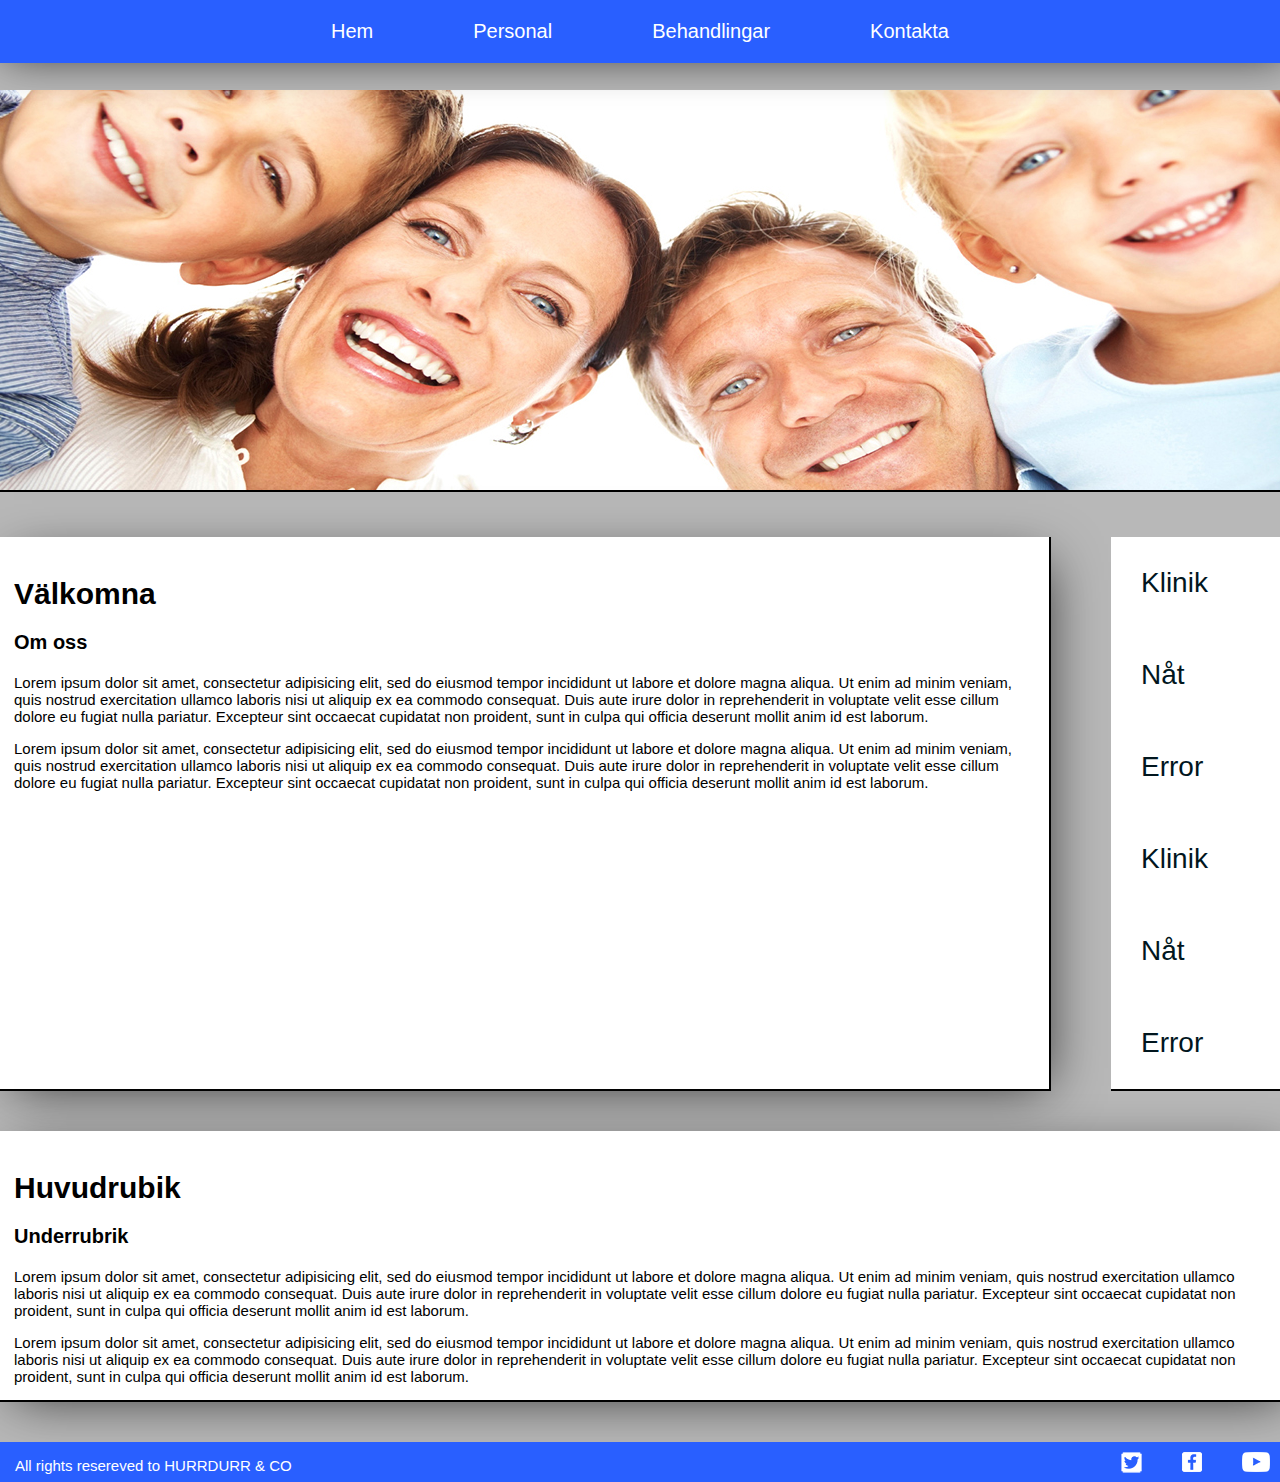
==== commit a0bbef12: "Struktur i kod" ====
--- a/template/site/index.html
+++ b/template/site/index.html
@@ -7,72 +7,42 @@
     <link rel="shortcut icon" href="./img/favicon.png"/>
 </head>
     <body>
-
       <div class="nav_desk">
         <a href="./index.html" class="button1">Hem</a>
         <a href="./personal.html" class="button1">Personal</a>
         <a href="./behandlingar.html" class="button1">Behandlingar</a>
         <a href="./kontakta.html" class="button1">Kontakta</a>
       </div>
-
       <div class="hamburgare_och_nav">
-
-      <div class="hamburgare">
-        <div class="hikon_close">
-        <img src="./img/ic_close_white_3x.png" class="hclose" onclick="hamburgarmeny()">
+        <div class="hamburgare">
+          <div class="hikon_close">
+            <img src="./img/ic_close_white_3x.png" class="hclose" onclick="hamburgarmeny()">
+          </div>
+          <div class="links">
+            <a href="./index.html" class="button1" id="top">Hem</a>
+            <a href="./personal.html" class="button1">Personal</a>
+            <a href="./behandlingar.html" class="button1">Behandlingar</a>
+            <a href="./kontakta.html" class="button1">Kontakta</a>
+          </div>
+        </div>
+        <nav>
+          <img src="./img/hamburgar_menu.png" class="hikon" onclick="hamburgarmeny()">
+            <h1 id="titel">Tandläkare Lindqvist</h1>
+        </nav>
       </div>
-      <div class="links">
-        <a href="./index.html" class="button1" id="top">Hem</a>
-        <a href="./personal.html" class="button1">Personal</a>
-        <a href="./behandlingar.html" class="button1">Behandlingar</a>
-        <a href="./kontakta.html" class="button1">Kontakta</a>
-      </div>
-      </div>
-      <nav>
-        <img src="./img/hamburgar_menu.png" class="hikon" onclick="hamburgarmeny()">
-        <h1 id="titel">Tandläkare Lindqvist</h1>
-      </nav>
-    </div>
-
-    <div class="yttre_container">
-
-    <header>
-      <img src="./img/stockphoto.jpg" id="img">
-    </header>
+      <div class="yttre_container">
+      <header>
+        <img src="./img/stockphoto.jpg" id="img">
+      </header>
       <div class="container">
         <main>
           <div class="fix_box">
-          <div class="box1" id="unik_box">
-          <img src="./img/kort2.png" id="kort">
-          <h1 id="fix">Välkomna</h1>
-            <h3 id="fix2">Om oss</h3>
-            <p>Lorem ipsum dolor sit amet, consectetur adipiscing elit. Curabitur cursus ut lectus nec facilisis.
-              In gravida, eros eu sagittis accumsan, nisl nisi aliquam nunc, sed
-              hendrerit tellus orci ullamcorper dolor. Nunc eu felis elementum,
-              lobortis sapien non, fringilla augue. Mauris malesuada vehicula
-              imperdiet. Suspendisse sem justo, ullamcorper et est vel, convallis ultrices elit.
-              Praesent bibendum dui sit amet enim rutrum, sit amet elementum sem gravida.
-              Donec imperdiet elit tortor, eget ultrices eros dictum id.
-              Sed congue imperdiet finibus. In ultricies pulvinar nunc vitae
-              pharetra. Pellentesque auctor rutrum augue. Praesent dignissim
-              vel mi eget facilisis. Nam eget nunc rhoncus, venenatis turpis
-              nec, consequat lorem. Vestibulum sed nisi hendrerit, vehicula
-              neque et, mattis leo. Suspendisse dignissim erat mi, vel auctor purus
-              ornare a. Fusce id leo dignissim, finibus augue nec, feugiat felis.
-              Ut interdum metus diam, quis fermentum ex cursus non.</p>
-
-              <p>Lorem ipsum dolor sit amet, consectetur adipiscing elit. Curabitur cursus ut lectus nec facilisis.
-                In gravida, eros eu sagittis accumsan, nisl nisi aliquam nunc, sed
-                hendrerit tellus orci ullamcorper dolor. Nunc eu felis elementum,
-                lobortis sapien non, fringilla augue. Mauris malesuada vehicula
-                imperdiet. Suspendisse sem justo, ullamcorper et est vel, convallis ultrices elit.
-                Praesent bibendum dui sit amet enim rutrum, sit amet elementum sem gravida.
-                Donec imperdiet elit tortor, eget ultrices eros dictum id.
-                Sed congue imperdiet finibus. In ultricies pulvinar nunc vitae
-                pharetra. Pellentesque auctor rutrum augue. Praesent dignissim
-                vel mi eget facilisis. Nam eget nunc rhoncus, venenatis turpis
-                nec, consequat lorem. Vestibulum sed nisi hendrerit, vehicula
-                neque et, mattis leo. Suspendisse dignissim e</p>
+            <div class="box1" id="unik_box">
+              <img src="./img/kort2.png" id="kort">
+              <h1 id="fix">Välkomna</h1>
+              <h3 id="fix2">Om oss</h3>
+              <p>Lorem ipsum dolor sit amet, consectetur adipisicing elit, sed do eiusmod tempor incididunt ut labore et dolore magna aliqua. Ut enim ad minim veniam, quis nostrud exercitation ullamco laboris nisi ut aliquip ex ea commodo consequat. Duis aute irure dolor in reprehenderit in voluptate velit esse cillum dolore eu fugiat nulla pariatur. Excepteur sint occaecat cupidatat non proident, sunt in culpa qui officia deserunt mollit anim id est laborum.</p>
+              <p>Lorem ipsum dolor sit amet, consectetur adipisicing elit, sed do eiusmod tempor incididunt ut labore et dolore magna aliqua. Ut enim ad minim veniam, quis nostrud exercitation ullamco laboris nisi ut aliquip ex ea commodo consequat. Duis aute irure dolor in reprehenderit in voluptate velit esse cillum dolore eu fugiat nulla pariatur. Excepteur sint occaecat cupidatat non proident, sunt in culpa qui officia deserunt mollit anim id est laborum.</p>
             </div>
             <aside>
               <a href="./klinik.html"><button class="button"><span>Klinik </span></button></a>
@@ -84,38 +54,23 @@
             </aside>
           </div>
             <div class="box1" id="extra">
-            <h1 id="fix">Huvudrubik</h1>
-              <h3 id="fix2">Underrubrik</h3>
-              <p>Lorem ipsum dolor sit amet, consectetur adipiscing elit. Curabitur cursus ut lectus nec facilisis.
-                In gravida, eros eu sagittis accumsan, nisl nisi aliquam nunc, sed
-                hendrerit tellus orci ullamcorper dolor. Nunc eu felis elementum,
-                lobortis sapien non, fringilla augue. Mauris malesuada vehicula
-                imperdiet. Suspendisse sem justo, ullamcorper et est vel, convallis ultrices elit.
-                Praesent bibendum dui sit amet enim rutrum, sit amet elementum sem gravida.
-                Donec imperdiet elit tortor, eget ultrices eros dictum id.
-                Sed congue imperdiet finibus. In ultricies pulvinar nunc vitae
-                pharetra. </p>
-              <p>Pellentesque auctor rutrum augue. Praesent dignissim
-                vel mi eget facilisis. Nam eget nunc rhoncus, venenatis turpis
-                nec, consequat lorem. Vestibulum sed nisi hendrerit, vehicula
-                neque et, mattis leo. Suspendisse dignissim erat mi, vel auctor purus
-                ornare a. Fusce id leo dignissim, finibus augue nec, feugiat felis.
-                Ut interdum metus diam, quis fermentum ex cursus non.</p>
-              </div>
-        </main>
-      </div>
-
-      <footer>
-        <div class="footer_box1">
-        <p id="footer_txt">All rights resereved to HURRDURR & CO</p>
-      </div>
-      <div class="footer_box2">
-        <a href="http://www.ansiktsbok.se/"><img src="./img/Twitter-icon-ny.png" alt="Twitter Ikon" class="footer_ikoner"></a>
-        <a href="http://www.ansiktsbok.se/"><img src="./img/facebook-icon-ny.png" alt="Facebook Ikon" class="footer_ikoner"></a>
-        <a href="http://www.ansiktsbok.se/"><img src="./img/YouTube-icon-ny.png" alt="YouTube Ikon" class="footer_ikoner"></a>
-      </footer>
-
-    </div>
-    </body>
+              <h1 id="fix">Huvudrubik</h1>
+                <h3 id="fix2">Underrubrik</h3>
+              <p>Lorem ipsum dolor sit amet, consectetur adipisicing elit, sed do eiusmod tempor incididunt ut labore et dolore magna aliqua. Ut enim ad minim veniam, quis nostrud exercitation ullamco laboris nisi ut aliquip ex ea commodo consequat. Duis aute irure dolor in reprehenderit in voluptate velit esse cillum dolore eu fugiat nulla pariatur. Excepteur sint occaecat cupidatat non proident, sunt in culpa qui officia deserunt mollit anim id est laborum. </p>
+              <p>Lorem ipsum dolor sit amet, consectetur adipisicing elit, sed do eiusmod tempor incididunt ut labore et dolore magna aliqua. Ut enim ad minim veniam, quis nostrud exercitation ullamco laboris nisi ut aliquip ex ea commodo consequat. Duis aute irure dolor in reprehenderit in voluptate velit esse cillum dolore eu fugiat nulla pariatur. Excepteur sint occaecat cupidatat non proident, sunt in culpa qui officia deserunt mollit anim id est laborum.</p>
+            </div>
+          </main>
+        </div>
+        <footer>
+          <div class="footer_box1">
+            <p id="footer_txt">All rights resereved to HURRDURR & CO</p>
+          </div>
+          <div class="footer_box2">
+            <a href="http://www.ansiktsbok.se/"><img src="./img/Twitter-icon-ny.png" alt="Twitter Ikon" class="footer_ikoner"></a>
+            <a href="http://www.ansiktsbok.se/"><img src="./img/facebook-icon-ny.png" alt="Facebook Ikon" class="footer_ikoner"></a>
+            <a href="http://www.ansiktsbok.se/"><img src="./img/YouTube-icon-ny.png" alt="YouTube Ikon" class="footer_ikoner"></a>
+          </div>
+        </footer>
+      </body>
     <script src="./js/main.js"></script>
 </html>
--- a/template/site/css/main.css
+++ b/template/site/css/main.css
@@ -1,75 +1,75 @@
-html{
-  overflow-x: hidden;
-}
-
-
-body {
-  background-color: #B8B8B8;
-  margin: 0;
-  padding: 0;
-  display: flex;
-  flex-direction: column;
-}
+  html{
+    overflow-x: hidden;
+  }
+
+  body {
+    background-color: #B8B8B8;
+    margin: 0;
+    padding: 0;
+    display: flex;
+    flex-direction: column;
+  }
 
 /*--------Texter och titlar------*/
-p, a, h1, h3, h4{
-  font-family: sans-serif;
-}
-
-h1{
-  font-size: 60px;
-}
-
-p{
-  font-size: 24px;
-}
-
-#fix{
-  margin-bottom: 20px;
-}
-
-#fix2{
-  margin-top: 0;
-}
-
-#fix3{
-  font-size: 26px;
-}
-
-h3{
-  font-size: 40px;
-}
-
-h4{
-  font-size: 20px;
-}
-
-#titel{
-  font-size: 45px;
-  margin-left: 20px;
-  color: white;
-}
-
-#personal{
-  font-size: 45px;
-  font-family: sans-serif;
-}
-
-li{
-  font-size: 45px;
-  font-family: sans-serif;
-}
-
-.plist{
-  margin-left: 20px;
-}
+
+  p, a, h1, h3, h4{
+    font-family: sans-serif;
+  }
+
+  h1{
+    font-size: 60px;
+  }
+
+  p{
+    font-size: 24px;
+  }
+
+  #fix{
+    margin-bottom: 20px;
+  }
+
+  #fix2{
+    margin-top: 0;
+  }
+
+  #fix3{
+    font-size: 26px;
+  }
+
+  h3{
+    font-size: 40px;
+  }
+
+  h4{
+    font-size: 20px;
+  }
+
+  #titel{
+    font-size: 45px;
+    margin-left: 20px;
+    color: white;
+  }
+
+  #personal{
+    font-size: 45px;
+    font-family: sans-serif;
+  }
+
+  li{
+    font-size: 45px;
+    font-family: sans-serif;
+  }
+
+  .plist{
+    margin-left: 20px;
+  }
 
 /*----text och titlar slut -------------*/
 
 /* ---------------Naven och hamburgare ------------------*/
 
 /* --------------------knappar-------------- */
-.button1 {
+  .button1 {
     background-color: #295FFF;
     border: none;
     color: white;
@@ -80,75 +80,79 @@
     font-size: 50px;
     cursor: pointer;
     align-items: center;
+  }
+
+  .button1:hover {
+    background-color: #0136D4;
+  }
+
+  #top{
+    margin-top: 60px;
+  }
+
+/*-------------------------Knappar slut---------------- */
+
+/* ---------hamburgare ikon------------------- */
+
+  .hikon{
+    margin-left: 10px;
+  }
+
+  .hikon_close{
+    display: flex;
+    justify-content: flex-end;
+    margin:15px;
+  }
+
+/* ---------hamburgare ikon slut--------- */
+
+  nav{
+    display: flex;
+    flex-direction: row;
+    width: 100%;
+    background-color: #295FFF;
+    position: fixed;
+    -webkit-box-shadow: 0px 20px 79px 0px rgba(0,0,0,0.75);
+    -moz-box-shadow: 0px 20px 79px 0px rgba(0,0,0,0.75);
+    box-shadow: 0px 20px 79px 0px rgba(0,0,0,0.75);
+  }
+
+  .hamburgare_och_nav{
+    display: flex;
+    flex-direction: row;
+  }
+
+/*------------------- animation-------------------- */
+
+  @keyframes dropHeader {
+    0% {
+      transform: translateX(-100%);
+    }
+    100% {
+      transform: translateX(0);
+    }
 }
 
-
-.button1:hover {
-    background-color: #0136D4;
-}
-
-#top{
-  margin-top: 60px;
-}
-/*-------------------------Knappar slut---------------- */
-/* ---------hamburgare ikon------------------- */
-
-.hikon{
-  margin-left: 10px;
-}
-
-.hikon_close{
-  display: flex;
-  justify-content: flex-end;
-  margin:15px;
-}
-/* ---------hamburgare ikon slut--------- */
-
-nav{
-  display: flex;
-  flex-direction: row;
-  width: 100%;
-  background-color: #295FFF;
-  position: fixed;
-  -webkit-box-shadow: 0px 20px 79px 0px rgba(0,0,0,0.75);
-  -moz-box-shadow: 0px 20px 79px 0px rgba(0,0,0,0.75);
-  box-shadow: 0px 20px 79px 0px rgba(0,0,0,0.75);
-}
-
-.hamburgare_och_nav{
-  display: flex;
-  flex-direction: row;
-}
-/*------------------- animation-------------------- */
-
-@keyframes dropHeader {
-  0% {
-    transform: translateX(-100%);
-  }
-  100% {
-    transform: translateX(0);
-  }
-}
-
 /*--------------- animation slut----------------- */
 
-.hamburgare{
-  display:none;
-  position: fixed;
-  z-index: 1;
-  height: 100%;
-  background-color: #295FFF;
-  border-right: 5px solid black;
-  animation-name: dropHeader;
-  animation-iteration-count: 1;
-  animation-timing-function: ease-out;
-  animation-duration: 0.1s;
-}
+  .hamburgare{
+    display:none;
+    position: fixed;
+    z-index: 1;
+    height: 100%;
+    background-color: #295FFF;
+    border-right: 5px solid black;
+    animation-name: dropHeader;
+    animation-iteration-count: 1;
+    animation-timing-function: ease-out;
+    animation-duration: 0.1s;
+  }
+
  /* ----------------hamburgarmeny javascript----------- */
 
  .hamburgare_js{
    display: block;
-}
+ }
 
  /* ------------------hamburgarmeny javascript slut-------------- */
 
@@ -156,13 +160,12 @@
 
  /* ---------------------container----------------- */
 
-.container{
+ .container{
   display: flex;
   flex-direction: row;
   justify-content: center;
   margin-top: 180px;
-
-}
+  }
 
 /*----------------------- header-------------------------- */
 
@@ -172,18 +175,19 @@
    margin-top: 90px;
    justify-content: center;
  }
+
 /* ----------------main------------------------------------ */
 
-main{
-  display: flex;
-  justify-content: center;
-  flex-direction: column;;
-  width: 870px;
-  align-content: center;
-  align-items: center;
-}
-
-.box1{
+  main{
+    display: flex;
+    justify-content: center;
+    flex-direction: column;;
+    width: 870px;
+    align-content: center;
+    align-items: center;
+  }
+
+  .box1{
     background-color: white;
     padding-left: 20px;
     padding-right: 20px;
@@ -193,7 +197,7 @@
     -moz-box-shadow: 10px 10px 51px -15px rgba(0,0,0,0.75);
     box-shadow: 10px 10px 51px -15px rgba(0,0,0,0.75);
     width: 830px;
-}
+  }
 
  .box2{
    background-color: white;
@@ -208,15 +212,16 @@
  }
 
 /* --------------personal del --------------- */
-.pbild{
-  display: flex;
-  flex-direction: row;
-  align-items: center;
-}
-
-.avatar{
-  margin-left: 20px;
-}
+
+  .pbild{
+    display: flex;
+    flex-direction: row;
+    align-items: center;
+  }
+
+  .avatar{
+    margin-left: 20px;
+  }
 
 /* --------------personal del slut--------------- */
 
@@ -294,7 +299,7 @@
 
 /* --------------------media för mobil o dator---------- */
 
-@media all and (max-device-width:361px) {
+  @media all and (max-device-width:361px) {
 
   aside{
     display: none;
@@ -312,13 +317,13 @@
     display: none;
   }
 
-    .behandlings_box2{
+    .kontakt_box2{
       display: none;
     }
 
-}
-
-@media all and (min-device-width:362px) {
+  }
+
+  @media all and (min-device-width:362px) {
 
 /* -----------------------Nav för desktop------------- */
   .hamburgare_och_nav{
@@ -343,6 +348,7 @@
   }
 
 /* --------------Nav för desktop slut------------------ */
+
 /* --------------------Knappar i aside---------------- */
 
   .button {
@@ -387,6 +393,7 @@
   }
 
 /* -------------------knappar i aside slut------------- */
+
 /* -------------------Ny "body" för desktop----------- */
 
   .yttre_container{
@@ -495,3 +502,4 @@
   #personal{
     font-size: 25px;
   }
+/* -------------------Text fix slut----------- */
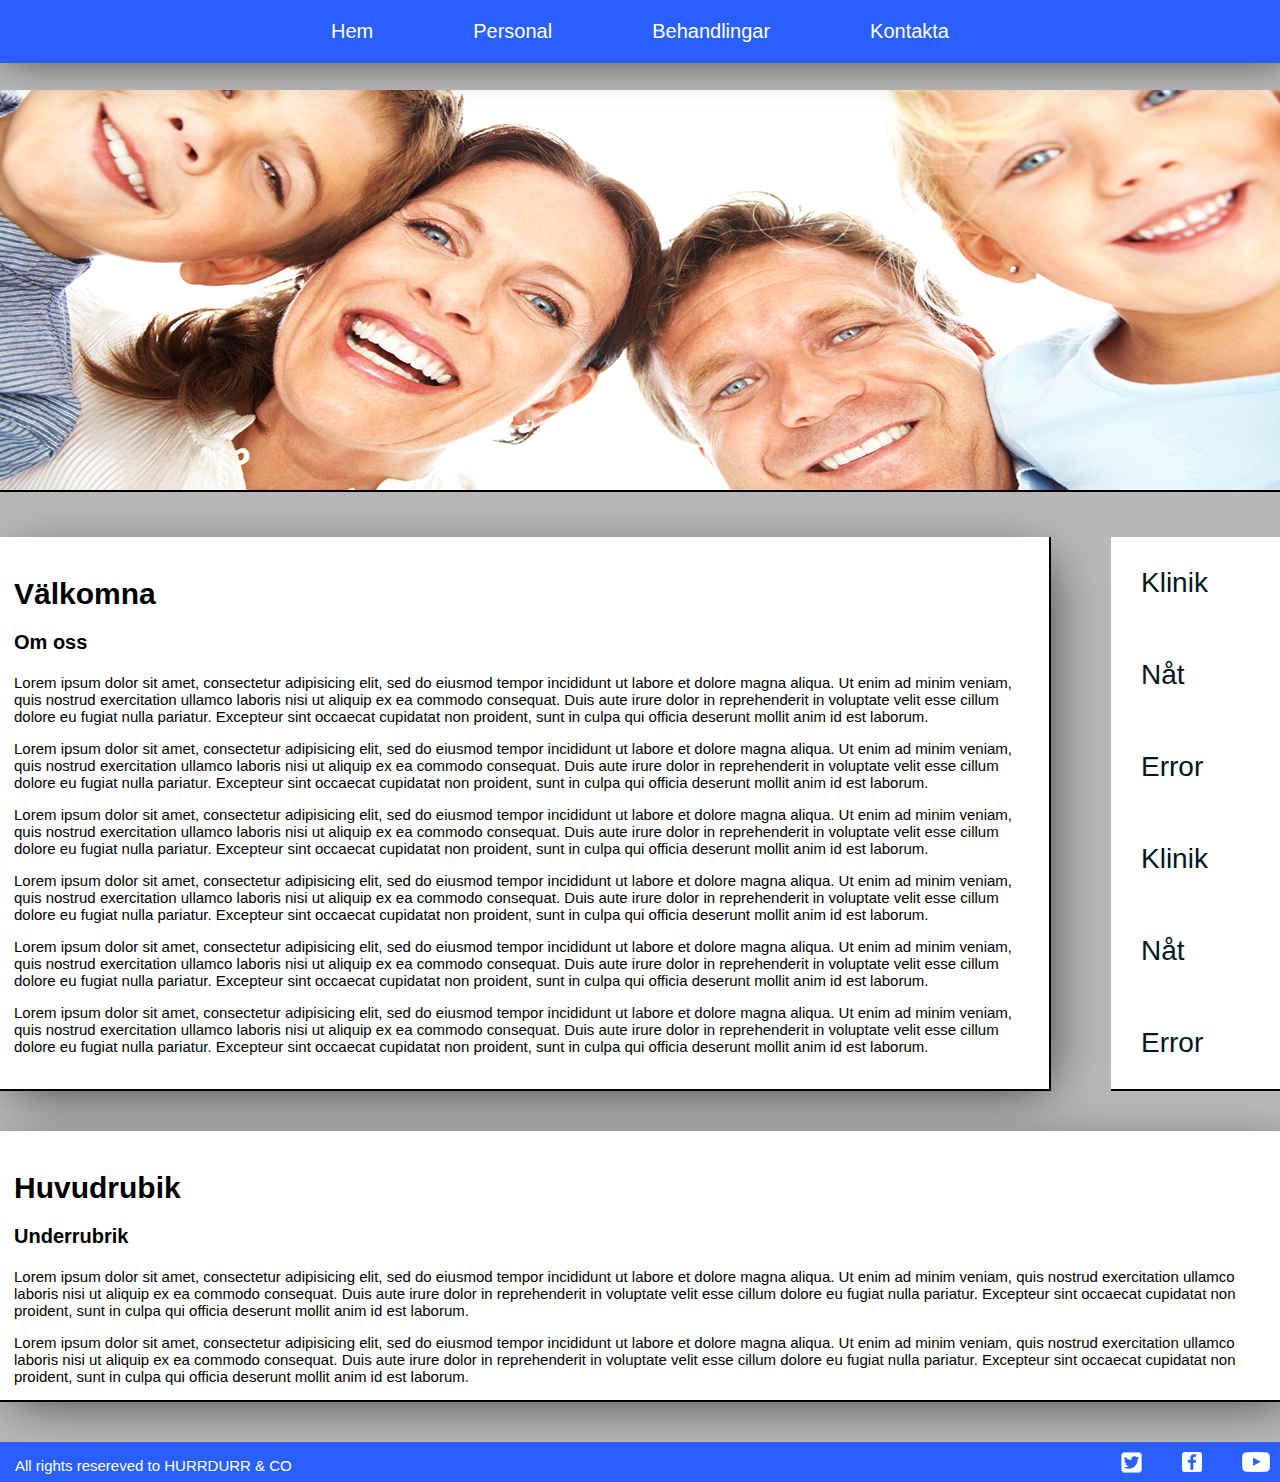
==== commit f3868cb1: "Mer fixande" ====
--- a/template/site/index.html
+++ b/template/site/index.html
@@ -34,7 +34,7 @@
       <header>
         <img src="./img/stockphoto.jpg" id="img">
       </header>
-      <div class="container">
+      <div class="container" id="index_cont">
         <main>
           <div class="fix_box">
             <div class="box1" id="unik_box">
@@ -42,6 +42,10 @@
               <h1 id="fix">Välkomna</h1>
               <h3 id="fix2">Om oss</h3>
               <p>Lorem ipsum dolor sit amet, consectetur adipisicing elit, sed do eiusmod tempor incididunt ut labore et dolore magna aliqua. Ut enim ad minim veniam, quis nostrud exercitation ullamco laboris nisi ut aliquip ex ea commodo consequat. Duis aute irure dolor in reprehenderit in voluptate velit esse cillum dolore eu fugiat nulla pariatur. Excepteur sint occaecat cupidatat non proident, sunt in culpa qui officia deserunt mollit anim id est laborum.</p>
+              <p>Lorem ipsum dolor sit amet, consectetur adipisicing elit, sed do eiusmod tempor incididunt ut labore et dolore magna aliqua. Ut enim ad minim veniam, quis nostrud exercitation ullamco laboris nisi ut aliquip ex ea commodo consequat. Duis aute irure dolor in reprehenderit in voluptate velit esse cillum dolore eu fugiat nulla pariatur. Excepteur sint occaecat cupidatat non proident, sunt in culpa qui officia deserunt mollit anim id est laborum.</p>
+              <p>Lorem ipsum dolor sit amet, consectetur adipisicing elit, sed do eiusmod tempor incididunt ut labore et dolore magna aliqua. Ut enim ad minim veniam, quis nostrud exercitation ullamco laboris nisi ut aliquip ex ea commodo consequat. Duis aute irure dolor in reprehenderit in voluptate velit esse cillum dolore eu fugiat nulla pariatur. Excepteur sint occaecat cupidatat non proident, sunt in culpa qui officia deserunt mollit anim id est laborum. </p>
+              <p>Lorem ipsum dolor sit amet, consectetur adipisicing elit, sed do eiusmod tempor incididunt ut labore et dolore magna aliqua. Ut enim ad minim veniam, quis nostrud exercitation ullamco laboris nisi ut aliquip ex ea commodo consequat. Duis aute irure dolor in reprehenderit in voluptate velit esse cillum dolore eu fugiat nulla pariatur. Excepteur sint occaecat cupidatat non proident, sunt in culpa qui officia deserunt mollit anim id est laborum.</p>
+              <p>Lorem ipsum dolor sit amet, consectetur adipisicing elit, sed do eiusmod tempor incididunt ut labore et dolore magna aliqua. Ut enim ad minim veniam, quis nostrud exercitation ullamco laboris nisi ut aliquip ex ea commodo consequat. Duis aute irure dolor in reprehenderit in voluptate velit esse cillum dolore eu fugiat nulla pariatur. Excepteur sint occaecat cupidatat non proident, sunt in culpa qui officia deserunt mollit anim id est laborum. </p>
               <p>Lorem ipsum dolor sit amet, consectetur adipisicing elit, sed do eiusmod tempor incididunt ut labore et dolore magna aliqua. Ut enim ad minim veniam, quis nostrud exercitation ullamco laboris nisi ut aliquip ex ea commodo consequat. Duis aute irure dolor in reprehenderit in voluptate velit esse cillum dolore eu fugiat nulla pariatur. Excepteur sint occaecat cupidatat non proident, sunt in culpa qui officia deserunt mollit anim id est laborum.</p>
             </div>
             <aside>
--- a/template/site/css/main.css
+++ b/template/site/css/main.css
@@ -430,14 +430,17 @@
     border-bottom: 2px solid black;
     border-right: 2px solid black;
     width: 1300px;
+  }
+
+  .container{
+    display: flex;
+    flex-direction: row;
     margin-top: 90px;
-  }
-
-  .container{
-    display: flex;
-    flex-direction: row;
+    width: 1300px;
+  }
+
+  #index_cont{
     margin-top: 45px;
-    width: 1300px;
   }
 
   #kort{
